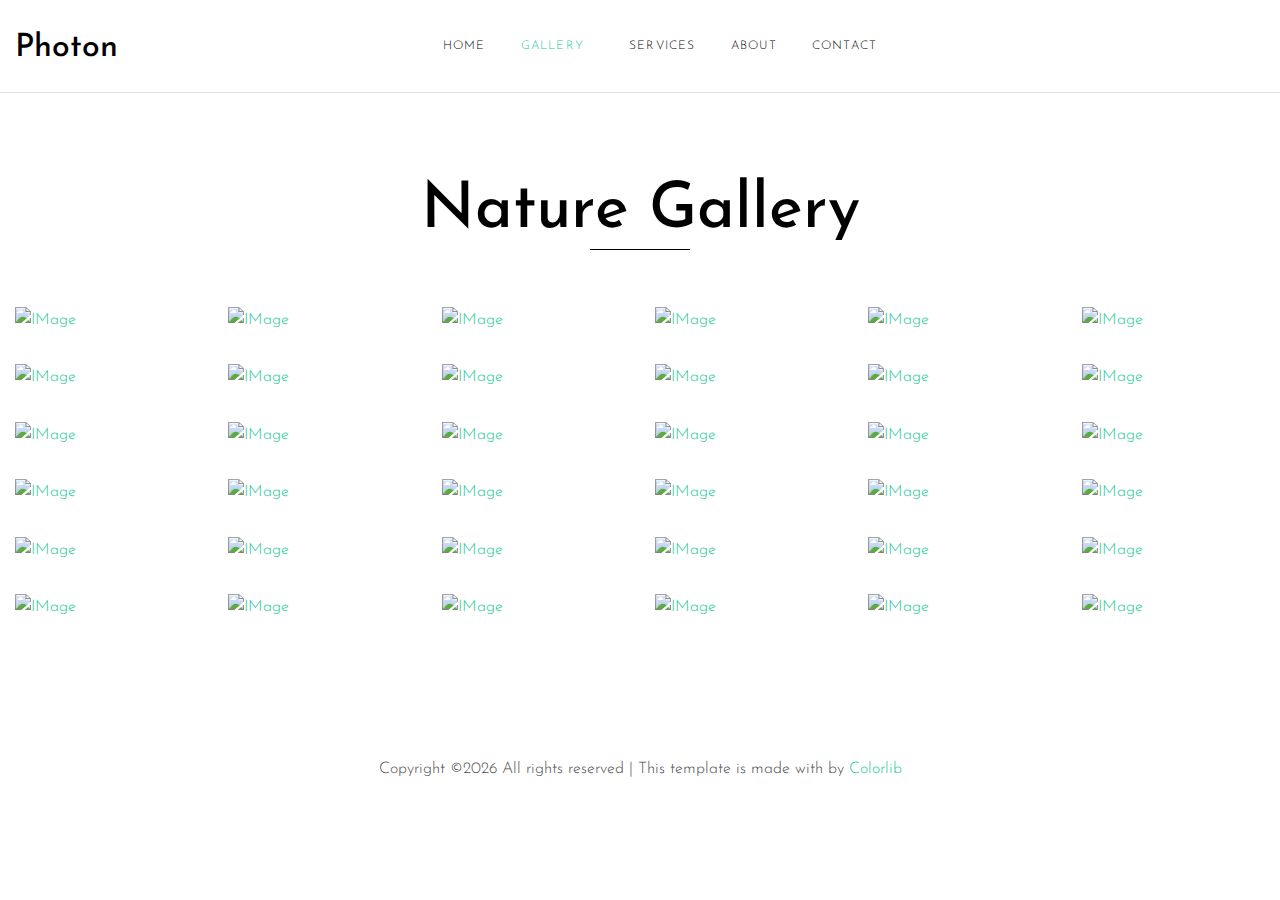
==== single.html @ 2c7b2db5 "primary commit. added readme, template files, content edits" ====
<!DOCTYPE html>
<html lang="en">
  <head>
    <title>Photon &mdash; Colorlib Website Template</title>
    <meta charset="utf-8">
    <meta name="viewport" content="width=device-width, initial-scale=1, shrink-to-fit=no">

    <link href="https://fonts.googleapis.com/css?family=Josefin+Sans:300i,400,700" rel="stylesheet">
    <link rel="stylesheet" href="fonts/icomoon/style.css">

    <link rel="stylesheet" href="css/bootstrap.min.css">
    <link rel="stylesheet" href="css/magnific-popup.css">
    <link rel="stylesheet" href="css/jquery-ui.css">
    <link rel="stylesheet" href="css/owl.carousel.min.css">
    <link rel="stylesheet" href="css/owl.theme.default.min.css">

    <link rel="stylesheet" href="css/lightgallery.min.css">    
    
    <link rel="stylesheet" href="css/bootstrap-datepicker.css">

    <link rel="stylesheet" href="fonts/flaticon/font/flaticon.css">
    
    <link rel="stylesheet" href="css/swiper.css">

    <link rel="stylesheet" href="css/aos.css">

    <link rel="stylesheet" href="css/style.css">
    
  </head>
  <body>
  
  <div class="site-wrap">

    <div class="site-mobile-menu">
      <div class="site-mobile-menu-header">
        <div class="site-mobile-menu-close mt-3">
          <span class="icon-close2 js-menu-toggle"></span>
        </div>
      </div>
      <div class="site-mobile-menu-body"></div>
    </div>
    



    <header class="site-navbar py-3 border-bottom" role="banner">

      <div class="container-fluid">
        <div class="row align-items-center">
          
          <div class="col-6 col-xl-2" data-aos="fade-down">
            <h1 class="mb-0"><a href="index.html" class="text-black h2 mb-0">Photon</a></h1>
          </div>
          <div class="col-10 col-md-8 d-none d-xl-block" data-aos="fade-down">
            <nav class="site-navigation position-relative text-right text-lg-center" role="navigation">

              <ul class="site-menu js-clone-nav mx-auto d-none d-lg-block">
                <li><a href="index.html">Home</a></li>
                <li class="has-children active">
                  <a href="single.html">Gallery</a>
                  <ul class="dropdown">
                    <li><a href="#">Nature</a></li>
                    <li><a href="#">Portrait</a></li>
                    <li><a href="#">People</a></li>
                    <li><a href="#">Architecture</a></li>
                    <li><a href="#">Animals</a></li>
                    <li><a href="#">Sports</a></li>
                    <li><a href="#">Travel</a></li>
                    <li class="has-children">
                      <a href="#">Sub Menu</a>
                      <ul class="dropdown">
                        <li><a href="#">Menu One</a></li>
                        <li><a href="#">Menu Two</a></li>
                        <li><a href="#">Menu Three</a></li>
                      </ul>
                    </li>
                  </ul>
                </li>
                <li><a href="services.html">Services</a></li>
                <li><a href="about.html">About</a></li>
                <li><a href="contact.html">Contact</a></li>
              </ul>
            </nav>
          </div>

          <div class="col-6 col-xl-2 text-right" data-aos="fade-down">
            <div class="d-none d-xl-inline-block">
              <ul class="site-menu js-clone-nav ml-auto list-unstyled d-flex text-right mb-0" data-class="social">
                <li>
                  <a href="#" class="pl-0 pr-3"><span class="icon-facebook"></span></a>
                </li>
                <li>
                  <a href="#" class="pl-3 pr-3"><span class="icon-twitter"></span></a>
                </li>
                <li>
                  <a href="#" class="pl-3 pr-3"><span class="icon-instagram"></span></a>
                </li>
                <li>
                  <a href="#" class="pl-3 pr-3"><span class="icon-youtube-play"></span></a>
                </li>
              </ul>
            </div>

            <div class="d-inline-block d-xl-none ml-md-0 mr-auto py-3" style="position: relative; top: 3px;"><a href="#" class="site-menu-toggle js-menu-toggle text-black"><span class="icon-menu h3"></span></a></div>

          </div>

        </div>
      </div>
      
    </header>



  <div class="site-section"  data-aos="fade">
    <div class="container-fluid">
      
      <div class="row justify-content-center">
        
        <div class="col-md-7">
          <div class="row mb-5">
            <div class="col-12 ">
              <h2 class="site-section-heading text-center">Nature Gallery</h2>
            </div>
          </div>
        </div>
    
      </div>
      <div class="row" id="lightgallery">
        <div class="col-sm-6 col-md-4 col-lg-3 col-xl-2 item" data-aos="fade" data-src="images/big-images/nature_big_1.jpg" data-sub-html="<h4>Fading Light</h4><p>Lorem ipsum dolor sit amet, consectetur adipisicing elit. Dolor doloremque hic excepturi fugit, sunt impedit fuga tempora, ad amet aliquid?</p>">
          <a href="#"><img src="images/nature_small_1.jpg" alt="IMage" class="img-fluid"></a>
        </div>
        <div class="col-sm-6 col-md-4 col-lg-3 col-xl-2 item" data-aos="fade" data-src="images/big-images/nature_big_2.jpg" data-sub-html="<h4>Fading Light</h4><p>Lorem ipsum dolor sit amet, consectetur adipisicing elit. Laboriosam omnis quaerat molestiae, praesentium. Ipsam, reiciendis. Aut molestiae animi earum laudantium.</p>">
          <a href="#"><img src="images/nature_small_2.jpg" alt="IMage" class="img-fluid"></a>
        </div>
        <div class="col-sm-6 col-md-4 col-lg-3 col-xl-2 item" data-aos="fade" data-src="images/big-images/nature_big_3.jpg" data-sub-html="<h4>Fading Light</h4><p>Lorem ipsum dolor sit amet, consectetur adipisicing elit. Quidem reiciendis, dolorum illo temporibus culpa eaque dolore rerum quod voluptate doloribus.</p>">
          <a href="#"><img src="images/nature_small_3.jpg" alt="IMage" class="img-fluid"></a>
        </div>
        <div class="col-sm-6 col-md-4 col-lg-3 col-xl-2 item" data-aos="fade" data-src="images/big-images/nature_big_4.jpg" data-sub-html="<h4>Fading Light</h4><p>Lorem ipsum dolor sit amet, consectetur adipisicing elit. Enim perferendis quae iusto omnis praesentium labore tempore eligendi quo corporis sapiente.</p>">
          <a href="#"><img src="images/nature_small_4.jpg" alt="IMage" class="img-fluid"></a>
        </div>
        <div class="col-sm-6 col-md-4 col-lg-3 col-xl-2 item" data-aos="fade" data-src="images/big-images/nature_big_5.jpg" data-sub-html="<h4>Fading Light</h4><p>Lorem ipsum dolor sit amet, consectetur adipisicing elit. Saepe, voluptatum voluptate tempore aliquam, dolorem distinctio. In quas maiores tenetur sequi.</p>">
          <a href="#"><img src="images/nature_small_5.jpg" alt="IMage" class="img-fluid"></a>
        </div>
        <div class="col-sm-6 col-md-4 col-lg-3 col-xl-2 item" data-aos="fade" data-src="images/big-images/nature_big_6.jpg" data-sub-html="<h4>Fading Light</h4><p>Lorem ipsum dolor sit amet, consectetur adipisicing elit. Rerum cum culpa blanditiis illum, voluptatum iusto quisquam mollitia debitis quaerat maiores?</p>">
          <a href="#"><img src="images/nature_small_6.jpg" alt="IMage" class="img-fluid"></a>
        </div>

        <div class="col-sm-6 col-md-4 col-lg-3 col-xl-2 item" data-aos="fade" data-src="images/big-images/nature_big_7.jpg" data-sub-html="<h4>Fading Light</h4><p>Lorem ipsum dolor sit amet, consectetur adipisicing elit. Asperiores similique impedit possimus, laboriosam enim at placeat nihil voluptatibus voluptate hic!</p>">
          <a href="#"><img src="images/nature_small_7.jpg" alt="IMage" class="img-fluid"></a>
        </div>
        <div class="col-sm-6 col-md-4 col-lg-3 col-xl-2 item" data-aos="fade" data-src="images/big-images/nature_big_8.jpg" data-sub-html="<h4>Fading Light</h4><p>Lorem ipsum dolor sit amet, consectetur adipisicing elit. Quam vitae sed cum mollitia itaque soluta laboriosam eaque sit ratione, aliquid.</p>">
          <a href="#"><img src="images/nature_small_8.jpg" alt="IMage" class="img-fluid"></a>
        </div>
        <div class="col-sm-6 col-md-4 col-lg-3 col-xl-2 item" data-aos="fade" data-src="images/big-images/nature_big_9.jpg" data-sub-html="<h4>Fading Light</h4><p>Lorem ipsum dolor sit amet, consectetur adipisicing elit. Quidem reiciendis debitis beatae facilis quos, enim quis nobis magnam architecto earum!</p>">
          <a href="#"><img src="images/nature_small_9.jpg" alt="IMage" class="img-fluid"></a>
        </div>

        <div class="col-sm-6 col-md-4 col-lg-3 col-xl-2 item" data-aos="fade" data-src="images/big-images/nature_big_9.jpg" data-sub-html="<h4>Fading Light</h4><p>Lorem ipsum dolor sit amet, consectetur adipisicing elit. Itaque officiis magnam, facilis nam eos perspiciatis eligendi pariatur numquam debitis quos!</p>">
          <a href="#"><img src="images/nature_small_9.jpg" alt="IMage" class="img-fluid"></a>
        </div>
        <div class="col-sm-6 col-md-4 col-lg-3 col-xl-2 item" data-aos="fade" data-src="images/big-images/nature_big_8.jpg" data-sub-html="<h4>Fading Light</h4><p>Lorem ipsum dolor sit amet, consectetur adipisicing elit. Facilis consequatur quam et, delectus, cum iste ipsa animi eligendi obcaecati nemo.</p>">
          <a href="#"><img src="images/nature_small_8.jpg" alt="IMage" class="img-fluid"></a>
        </div>
        <div class="col-sm-6 col-md-4 col-lg-3 col-xl-2 item" data-aos="fade" data-src="images/big-images/nature_big_7.jpg" data-sub-html="<h4>Fading Light</h4><p>Lorem ipsum dolor sit amet, consectetur adipisicing elit. Adipisci quia illo voluptatibus numquam inventore, ab asperiores molestiae distinctio atque nihil.</p>">
          <a href="#"><img src="images/nature_small_7.jpg" alt="IMage" class="img-fluid"></a>
        </div>
        <div class="col-sm-6 col-md-4 col-lg-3 col-xl-2 item" data-aos="fade" data-src="images/big-images/nature_big_6.jpg" data-sub-html="<h4>Fading Light</h4><p>Lorem ipsum dolor sit amet, consectetur adipisicing elit. Incidunt unde placeat obcaecati sapiente illum, fuga nostrum necessitatibus delectus maiores magnam.</p>">
          <a href="#"><img src="images/nature_small_6.jpg" alt="IMage" class="img-fluid"></a>
        </div>
        <div class="col-sm-6 col-md-4 col-lg-3 col-xl-2 item" data-aos="fade" data-src="images/big-images/nature_big_5.jpg" data-sub-html="<h4>Fading Light</h4><p>Lorem ipsum dolor sit amet, consectetur adipisicing elit. Voluptas dignissimos non consectetur. Facilis totam, explicabo nam iure! Veniam modi, molestiae.</p>">
          <a href="#"><img src="images/nature_small_5.jpg" alt="IMage" class="img-fluid"></a>
        </div>
        <div class="col-sm-6 col-md-4 col-lg-3 col-xl-2 item" data-aos="fade" data-src="images/big-images/nature_big_4.jpg" data-sub-html="<h4>Fading Light</h4><p>Lorem ipsum dolor sit amet, consectetur adipisicing elit. Alias minus voluptatibus inventore odio. Iure amet nesciunt a, officia quo ex.</p>">
          <a href="#"><img src="images/nature_small_4.jpg" alt="IMage" class="img-fluid"></a>
        </div>

        <div class="col-sm-6 col-md-4 col-lg-3 col-xl-2 item" data-aos="fade" data-src="images/big-images/nature_big_3.jpg" data-sub-html="<h4>Fading Light</h4><p>Lorem ipsum dolor sit amet, consectetur adipisicing elit. Praesentium illum consectetur dolorum consequuntur sint doloribus eveniet deleniti! Illo, quibusdam, earum.</p>">
          <a href="#"><img src="images/nature_small_3.jpg" alt="IMage" class="img-fluid"></a>
        </div>
        <div class="col-sm-6 col-md-4 col-lg-3 col-xl-2 item" data-aos="fade" data-src="images/big-images/nature_big_2.jpg" data-sub-html="<h4>Fading Light</h4><p>Lorem ipsum dolor sit amet, consectetur adipisicing elit. Architecto ad iure, inventore asperiores, cupiditate optio dignissimos labore quidem totam. Dignissimos.</p>">
          <a href="#"><img src="images/nature_small_2.jpg" alt="IMage" class="img-fluid"></a>
        </div>
        <div class="col-sm-6 col-md-4 col-lg-3 col-xl-2 item" data-aos="fade" data-src="images/big-images/nature_big_1.jpg" data-sub-html="<h4>Fading Light</h4><p>Lorem ipsum dolor sit amet, consectetur adipisicing elit. Nam temporibus totam similique provident delectus quos fugiat officia earum nisi voluptatibus?</p>">
          <a href="#"><img src="images/nature_small_1.jpg" alt="IMage" class="img-fluid"></a>
        </div>


        <div class="col-sm-6 col-md-4 col-lg-3 col-xl-2 item" data-aos="fade" data-src="images/big-images/nature_big_1.jpg" data-sub-html="<h4>Fading Light</h4><p>Lorem ipsum dolor sit amet, consectetur adipisicing elit. Saepe beatae qui aliquid nostrum unde ut officiis omnis delectus sequi deleniti!</p>">
          <a href="#"><img src="images/nature_small_1.jpg" alt="IMage" class="img-fluid"></a>
        </div>
        <div class="col-sm-6 col-md-4 col-lg-3 col-xl-2 item" data-aos="fade" data-src="images/big-images/nature_big_2.jpg" data-sub-html="<h4>Fading Light</h4><p>Lorem ipsum dolor sit amet, consectetur adipisicing elit. Modi iusto vero, soluta porro dicta quaerat tempore magni perferendis aspernatur cupiditate.</p>">
          <a href="#"><img src="images/nature_small_2.jpg" alt="IMage" class="img-fluid"></a>
        </div>
        <div class="col-sm-6 col-md-4 col-lg-3 col-xl-2 item" data-aos="fade" data-src="images/big-images/nature_big_3.jpg" data-sub-html="<h4>Fading Light</h4><p>Lorem ipsum dolor sit amet, consectetur adipisicing elit. Eaque, minus officiis modi ducimus reprehenderit at ea voluptatum consequuntur enim nulla.</p>">
          <a href="#"><img src="images/nature_small_3.jpg" alt="IMage" class="img-fluid"></a>
        </div>
        <div class="col-sm-6 col-md-4 col-lg-3 col-xl-2 item" data-aos="fade" data-src="images/big-images/nature_big_4.jpg" data-sub-html="<h4>Fading Light</h4><p>Lorem ipsum dolor sit amet, consectetur adipisicing elit. Corporis eligendi hic sed, quidem illum ipsa, cum tempora quo reiciendis accusantium.</p>">
          <a href="#"><img src="images/nature_small_4.jpg" alt="IMage" class="img-fluid"></a>
        </div>
        <div class="col-sm-6 col-md-4 col-lg-3 col-xl-2 item" data-aos="fade" data-src="images/big-images/nature_big_5.jpg" data-sub-html="<h4>Fading Light</h4><p>Lorem ipsum dolor sit amet, consectetur adipisicing elit. Ex blanditiis quaerat numquam repellendus pariatur commodi neque animi voluptatum illum dolore?</p>">
          <a href="#"><img src="images/nature_small_5.jpg" alt="IMage" class="img-fluid"></a>
        </div>
        <div class="col-sm-6 col-md-4 col-lg-3 col-xl-2 item" data-aos="fade" data-src="images/big-images/nature_big_6.jpg" data-sub-html="<h4>Fading Light</h4><p>Lorem ipsum dolor sit amet, consectetur adipisicing elit. Optio praesentium maiores, veritatis illum voluptas alias aut unde esse aliquam itaque.</p>">
          <a href="#"><img src="images/nature_small_6.jpg" alt="IMage" class="img-fluid"></a>
        </div>

        <div class="col-sm-6 col-md-4 col-lg-3 col-xl-2 item" data-aos="fade" data-src="images/big-images/nature_big_7.jpg" data-sub-html="<h4>Fading Light</h4><p>Lorem ipsum dolor sit amet, consectetur adipisicing elit. Incidunt fugit, non facilis dignissimos minima nostrum nesciunt adipisci, quibusdam cum reprehenderit.</p>">
          <a href="#"><img src="images/nature_small_7.jpg" alt="IMage" class="img-fluid"></a>
        </div>
        <div class="col-sm-6 col-md-4 col-lg-3 col-xl-2 item" data-aos="fade" data-src="images/big-images/nature_big_8.jpg" data-sub-html="<h4>Fading Light</h4><p>Lorem ipsum dolor sit amet, consectetur adipisicing elit. Dignissimos iure delectus obcaecati atque fugit enim quaerat suscipit tenetur in ratione?</p>">
          <a href="#"><img src="images/nature_small_8.jpg" alt="IMage" class="img-fluid"></a>
        </div>
        <div class="col-sm-6 col-md-4 col-lg-3 col-xl-2 item" data-aos="fade" data-src="images/big-images/nature_big_9.jpg" data-sub-html="<h4>Fading Light</h4><p>Lorem ipsum dolor sit amet, consectetur adipisicing elit. Culpa neque, eos quae eaque officia, repellendus dolore tempore cumque quibusdam? Maxime?</p>">
          <a href="#"><img src="images/nature_small_9.jpg" alt="IMage" class="img-fluid"></a>
        </div>

        <div class="col-sm-6 col-md-4 col-lg-3 col-xl-2 item" data-aos="fade" data-src="images/big-images/nature_big_9.jpg" data-sub-html="<h4>Fading Light</h4><p>Lorem ipsum dolor sit amet, consectetur adipisicing elit. Laboriosam, unde quis minus ex impedit necessitatibus nostrum, neque veniam repellat officiis!</p>">
          <a href="#"><img src="images/nature_small_9.jpg" alt="IMage" class="img-fluid"></a>
        </div>
        <div class="col-sm-6 col-md-4 col-lg-3 col-xl-2 item" data-aos="fade" data-src="images/big-images/nature_big_8.jpg" data-sub-html="<h4>Fading Light</h4><p>Lorem ipsum dolor sit amet, consectetur adipisicing elit. Vel eveniet sequi assumenda deserunt ab, tempora commodi autem debitis iusto sed.</p>">
          <a href="#"><img src="images/nature_small_8.jpg" alt="IMage" class="img-fluid"></a>
        </div>
        <div class="col-sm-6 col-md-4 col-lg-3 col-xl-2 item" data-aos="fade" data-src="images/big-images/nature_big_7.jpg" data-sub-html="<h4>Fading Light</h4><p>Lorem ipsum dolor sit amet, consectetur adipisicing elit. Tempore, quasi, pariatur. Minima provident repellat cum, impedit, nemo exercitationem distinctio consequuntur.</p>">
          <a href="#"><img src="images/nature_small_7.jpg" alt="IMage" class="img-fluid"></a>
        </div>
        <div class="col-sm-6 col-md-4 col-lg-3 col-xl-2 item" data-aos="fade" data-src="images/big-images/nature_big_6.jpg" data-sub-html="<h4>Fading Light</h4><p>Lorem ipsum dolor sit amet, consectetur adipisicing elit. Repellendus nostrum expedita consequatur rerum laboriosam tempore nisi autem animi eveniet perspiciatis.</p>">
          <a href="#"><img src="images/nature_small_6.jpg" alt="IMage" class="img-fluid"></a>
        </div>
        <div class="col-sm-6 col-md-4 col-lg-3 col-xl-2 item" data-aos="fade" data-src="images/big-images/nature_big_5.jpg" data-sub-html="<h4>Fading Light</h4><p>Lorem ipsum dolor sit amet, consectetur adipisicing elit. Eaque consectetur error deserunt facilis facere, consequatur at officia quae culpa voluptatibus!</p>">
          <a href="#"><img src="images/nature_small_5.jpg" alt="IMage" class="img-fluid"></a>
        </div>
        <div class="col-sm-6 col-md-4 col-lg-3 col-xl-2 item" data-aos="fade" data-src="images/big-images/nature_big_4.jpg" data-sub-html="<h4>Fading Light</h4><p>Lorem ipsum dolor sit amet, consectetur adipisicing elit. Corrupti minima porro, hic dolores. Ab, doloremque facilis numquam, ipsa repellendus voluptas.</p>">
          <a href="#"><img src="images/nature_small_4.jpg" alt="IMage" class="img-fluid"></a>
        </div>

        <div class="col-sm-6 col-md-4 col-lg-3 col-xl-2 item" data-aos="fade" data-src="images/big-images/nature_big_3.jpg" data-sub-html="<h4>Fading Light</h4><p>Lorem ipsum dolor sit amet, consectetur adipisicing elit. Distinctio, dolor alias. Dignissimos hic voluptatibus dolorum expedita recusandae, consequatur distinctio est.</p>">
          <a href="#"><img src="images/nature_small_3.jpg" alt="IMage" class="img-fluid"></a>
        </div>
        <div class="col-sm-6 col-md-4 col-lg-3 col-xl-2 item" data-aos="fade" data-src="images/big-images/nature_big_2.jpg" data-sub-html="<h4>Fading Light</h4><p>Lorem ipsum dolor sit amet, consectetur adipisicing elit. Rerum similique, dolore esse quaerat incidunt ullam sit neque laboriosam velit quas.</p>">
          <a href="#"><img src="images/nature_small_2.jpg" alt="IMage" class="img-fluid"></a>
        </div>
        <div class="col-sm-6 col-md-4 col-lg-3 col-xl-2 item" data-aos="fade" data-src="images/big-images/nature_big_1.jpg" data-sub-html="<h4>Fading Light</h4><p>Lorem ipsum dolor sit amet, consectetur adipisicing elit. Quidem tempora deleniti, consectetur quisquam labore vitae quod quae debitis hic ab!</p>">
          <a href="#"><img src="images/nature_small_1.jpg" alt="IMage" class="img-fluid"></a>
        </div>

      </div>
    </div>
  </div>

  <div class="footer py-4">
    <div class="container-fluid text-center">
      <p>
      <!-- Link back to Colorlib can't be removed. Template is licensed under CC BY 3.0. -->
      Copyright &copy;<script data-cfasync="false" src="/cdn-cgi/scripts/5c5dd728/cloudflare-static/email-decode.min.js"></script><script>document.write(new Date().getFullYear());</script> All rights reserved | This template is made with <i class="icon-heart-o" aria-hidden="true"></i> by <a href="https://colorlib.com" target="_blank" >Colorlib</a>
      <!-- Link back to Colorlib can't be removed. Template is licensed under CC BY 3.0. -->
      </p>
    </div>
  </div>

    

    
    
  </div>

  <script src="js/jquery-3.3.1.min.js"></script>
  <script src="js/jquery-migrate-3.0.1.min.js"></script>
  <script src="js/jquery-ui.js"></script>
  <script src="js/popper.min.js"></script>
  <script src="js/bootstrap.min.js"></script>
  <script src="js/owl.carousel.min.js"></script>
  <script src="js/jquery.stellar.min.js"></script>
  <script src="js/jquery.countdown.min.js"></script>
  <script src="js/jquery.magnific-popup.min.js"></script>
  <script src="js/bootstrap-datepicker.min.js"></script>
  <script src="js/swiper.min.js"></script>
  <script src="js/aos.js"></script>

  <script src="js/picturefill.min.js"></script>
  <script src="js/lightgallery-all.min.js"></script>
  <script src="js/jquery.mousewheel.min.js"></script>

  <script src="js/main.js"></script>
  
  <script>
    $(document).ready(function(){
      $('#lightgallery').lightGallery();
    });
  </script>
    
  </body>
</html>
---- css/lightgallery.min.css ----
.lg-sub-html,.lg-toolbar{background-color:rgba(0,0,0,.45)}@font-face{font-family:lg;src:url(../fonts/lg/lg.eot?n1z373);src:url(../fonts/lg/lg.eot?#iefixn1z373) format("embedded-opentype"),url(../fonts/lg/lg.woff?n1z373) format("woff"),url(../fonts/lg/lg.ttf?n1z373) format("truetype"),url(../fonts/lg/lg.svg?n1z373#lg) format("svg");font-weight:400;font-style:normal}.lg-icon{font-family:lg;speak:none;font-style:normal;font-weight:400;font-variant:normal;text-transform:none;line-height:1;-webkit-font-smoothing:antialiased;-moz-osx-font-smoothing:grayscale}.lg-actions .lg-next,.lg-actions .lg-prev{background-color:rgba(0,0,0,.45);border-radius:2px;color:#999;cursor:pointer;display:block;font-size:22px;margin-top:-10px;padding:8px 10px 9px;position:absolute;top:50%;z-index:1080;border:none;outline:0}.lg-actions .lg-next.disabled,.lg-actions .lg-prev.disabled{pointer-events:none;opacity:.5}.lg-actions .lg-next:hover,.lg-actions .lg-prev:hover{color:#FFF}.lg-actions .lg-next{right:20px}.lg-actions .lg-next:before{content:"\e095"}.lg-actions .lg-prev{left:20px}.lg-actions .lg-prev:after{content:"\e094"}@-webkit-keyframes lg-right-end{0%,100%{left:0}50%{left:-30px}}@-moz-keyframes lg-right-end{0%,100%{left:0}50%{left:-30px}}@-ms-keyframes lg-right-end{0%,100%{left:0}50%{left:-30px}}@keyframes lg-right-end{0%,100%{left:0}50%{left:-30px}}@-webkit-keyframes lg-left-end{0%,100%{left:0}50%{left:30px}}@-moz-keyframes lg-left-end{0%,100%{left:0}50%{left:30px}}@-ms-keyframes lg-left-end{0%,100%{left:0}50%{left:30px}}@keyframes lg-left-end{0%,100%{left:0}50%{left:30px}}.lg-outer.lg-right-end .lg-object{-webkit-animation:lg-right-end .3s;-o-animation:lg-right-end .3s;animation:lg-right-end .3s;position:relative}.lg-outer.lg-left-end .lg-object{-webkit-animation:lg-left-end .3s;-o-animation:lg-left-end .3s;animation:lg-left-end .3s;position:relative}.lg-toolbar{z-index:1082;left:0;position:absolute;top:0;width:100%}.lg-toolbar .lg-icon{color:#999;cursor:pointer;float:right;font-size:24px;height:47px;line-height:27px;padding:10px 0;text-align:center;width:50px;text-decoration:none!important;outline:0;-webkit-transition:color .2s linear;-o-transition:color .2s linear;transition:color .2s linear}.lg-toolbar .lg-icon:hover{color:#FFF}.lg-toolbar .lg-close:after{content:"\e070"}.lg-toolbar .lg-download:after{content:"\e0f2"}.lg-sub-html{bottom:0;color:#EEE;font-size:16px;left:0;padding:10px 40px;position:fixed;right:0;text-align:center;z-index:1080}.lg-sub-html h4{margin:0;font-size:13px;font-weight:700}.lg-sub-html p{font-size:12px;margin:5px 0 0}#lg-counter{color:#999;display:inline-block;font-size:16px;padding-left:20px;padding-top:12px;vertical-align:middle}.lg-next,.lg-prev,.lg-toolbar{opacity:1;-webkit-transition:-webkit-transform .35s cubic-bezier(0,0,.25,1) 0s,opacity .35s cubic-bezier(0,0,.25,1) 0s,color .2s linear;-moz-transition:-moz-transform .35s cubic-bezier(0,0,.25,1) 0s,opacity .35s cubic-bezier(0,0,.25,1) 0s,color .2s linear;-o-transition:-o-transform .35s cubic-bezier(0,0,.25,1) 0s,opacity .35s cubic-bezier(0,0,.25,1) 0s,color .2s linear;transition:transform .35s cubic-bezier(0,0,.25,1) 0s,opacity .35s cubic-bezier(0,0,.25,1) 0s,color .2s linear}.lg-hide-items .lg-prev{opacity:0;-webkit-transform:translate3d(-10px,0,0);transform:translate3d(-10px,0,0)}.lg-hide-items .lg-next{opacity:0;-webkit-transform:translate3d(10px,0,0);transform:translate3d(10px,0,0)}.lg-hide-items .lg-toolbar{opacity:0;-webkit-transform:translate3d(0,-10px,0);transform:translate3d(0,-10px,0)}body:not(.lg-from-hash) .lg-outer.lg-start-zoom .lg-object{-webkit-transform:scale3d(.5,.5,.5);transform:scale3d(.5,.5,.5);opacity:0;-webkit-transition:-webkit-transform 250ms cubic-bezier(0,0,.25,1) 0s,opacity 250ms cubic-bezier(0,0,.25,1)!important;-moz-transition:-moz-transform 250ms cubic-bezier(0,0,.25,1) 0s,opacity 250ms cubic-bezier(0,0,.25,1)!important;-o-transition:-o-transform 250ms cubic-bezier(0,0,.25,1) 0s,opacity 250ms cubic-bezier(0,0,.25,1)!important;transition:transform 250ms cubic-bezier(0,0,.25,1) 0s,opacity 250ms cubic-bezier(0,0,.25,1)!important;-webkit-transform-origin:50% 50%;-moz-transform-origin:50% 50%;-ms-transform-origin:50% 50%;transform-origin:50% 50%}body:not(.lg-from-hash) .lg-outer.lg-start-zoom .lg-item.lg-complete .lg-object{-webkit-transform:scale3d(1,1,1);transform:scale3d(1,1,1);opacity:1}.lg-outer .lg-thumb-outer{background-color:#0D0A0A;bottom:0;position:absolute;width:100%;z-index:1080;max-height:350px;-webkit-transform:translate3d(0,100%,0);transform:translate3d(0,100%,0);-webkit-transition:-webkit-transform .25s cubic-bezier(0,0,.25,1) 0s;-moz-transition:-moz-transform .25s cubic-bezier(0,0,.25,1) 0s;-o-transition:-o-transform .25s cubic-bezier(0,0,.25,1) 0s;transition:transform .25s cubic-bezier(0,0,.25,1) 0s}.lg-outer .lg-thumb-outer.lg-grab .lg-thumb-item{cursor:-webkit-grab;cursor:-moz-grab;cursor:-o-grab;cursor:-ms-grab;cursor:grab}.lg-outer .lg-thumb-outer.lg-grabbing .lg-thumb-item{cursor:move;cursor:-webkit-grabbing;cursor:-moz-grabbing;cursor:-o-grabbing;cursor:-ms-grabbing;cursor:grabbing}.lg-outer .lg-thumb-outer.lg-dragging .lg-thumb{-webkit-transition-duration:0s!important;transition-duration:0s!important}.lg-outer.lg-thumb-open .lg-thumb-outer{-webkit-transform:translate3d(0,0,0);transform:translate3d(0,0,0)}.lg-outer .lg-thumb{padding:10px 0;height:100%;margin-bottom:-5px}.lg-outer .lg-thumb-item{cursor:pointer;float:left;overflow:hidden;height:100%;border:2px solid #FFF;border-radius:4px;margin-bottom:5px}@media (min-width:1025px){.lg-outer .lg-thumb-item{-webkit-transition:border-color .25s ease;-o-transition:border-color .25s ease;transition:border-color .25s ease}}.lg-outer .lg-thumb-item.active,.lg-outer .lg-thumb-item:hover{border-color:#a90707}.lg-outer .lg-thumb-item img{width:100%;height:100%;object-fit:cover}.lg-outer.lg-has-thumb .lg-item{padding-bottom:120px}.lg-outer.lg-can-toggle .lg-item{padding-bottom:0}.lg-outer.lg-pull-caption-up .lg-sub-html{-webkit-transition:bottom .25s ease;-o-transition:bottom .25s ease;transition:bottom .25s ease}.lg-outer.lg-pull-caption-up.lg-thumb-open .lg-sub-html{bottom:100px}.lg-outer .lg-toogle-thumb{background-color:#0D0A0A;border-radius:2px 2px 0 0;color:#999;cursor:pointer;font-size:24px;height:39px;line-height:27px;padding:5px 0;position:absolute;right:20px;text-align:center;top:-39px;width:50px}.lg-outer .lg-toogle-thumb:hover,.lg-outer.lg-dropdown-active #lg-share{color:#FFF}.lg-outer .lg-toogle-thumb:after{content:"\e1ff"}.lg-outer .lg-video-cont{display:inline-block;vertical-align:middle;max-width:1140px;max-height:100%;width:100%;padding:0 5px}.lg-outer .lg-video{width:100%;height:0;padding-bottom:56.25%;overflow:hidden;position:relative}.lg-outer .lg-video .lg-object{display:inline-block;position:absolute;top:0;left:0;width:100%!important;height:100%!important}.lg-outer .lg-video .lg-video-play{width:84px;height:59px;position:absolute;left:50%;top:50%;margin-left:-42px;margin-top:-30px;z-index:1080;cursor:pointer}.lg-outer .lg-has-iframe .lg-video{-webkit-overflow-scrolling:touch;overflow:auto}.lg-outer .lg-has-vimeo .lg-video-play{background:url(../img/vimeo-play.png) no-repeat}.lg-outer .lg-has-vimeo:hover .lg-video-play{background:url(../img/vimeo-play.png) 0 -58px no-repeat}.lg-outer .lg-has-html5 .lg-video-play{background:url(../img/video-play.png) no-repeat;height:64px;margin-left:-32px;margin-top:-32px;width:64px;opacity:.8}.lg-outer .lg-has-html5:hover .lg-video-play{opacity:1}.lg-outer .lg-has-youtube .lg-video-play{background:url(../img/youtube-play.png) no-repeat}.lg-outer .lg-has-youtube:hover .lg-video-play{background:url(../img/youtube-play.png) 0 -60px no-repeat}.lg-outer .lg-video-object{width:100%!important;height:100%!important;position:absolute;top:0;left:0}.lg-outer .lg-has-video .lg-video-object{visibility:hidden}.lg-outer .lg-has-video.lg-video-playing .lg-object,.lg-outer .lg-has-video.lg-video-playing .lg-video-play{display:none}.lg-outer .lg-has-video.lg-video-playing .lg-video-object{visibility:visible}.lg-progress-bar{background-color:#333;height:5px;left:0;position:absolute;top:0;width:100%;z-index:1083;opacity:0;-webkit-transition:opacity 80ms ease 0s;-moz-transition:opacity 80ms ease 0s;-o-transition:opacity 80ms ease 0s;transition:opacity 80ms ease 0s}.lg-progress-bar .lg-progress{background-color:#a90707;height:5px;width:0}.lg-progress-bar.lg-start .lg-progress{width:100%}.lg-show-autoplay .lg-progress-bar{opacity:1}.lg-autoplay-button:after{content:"\e01d"}.lg-show-autoplay .lg-autoplay-button:after{content:"\e01a"}.lg-outer.lg-css3.lg-zoom-dragging .lg-item.lg-complete.lg-zoomable .lg-image,.lg-outer.lg-css3.lg-zoom-dragging .lg-item.lg-complete.lg-zoomable .lg-img-wrap{-webkit-transition-duration:0s;transition-duration:0s}.lg-outer.lg-use-transition-for-zoom .lg-item.lg-complete.lg-zoomable .lg-img-wrap{-webkit-transition:-webkit-transform .3s cubic-bezier(0,0,.25,1) 0s;-moz-transition:-moz-transform .3s cubic-bezier(0,0,.25,1) 0s;-o-transition:-o-transform .3s cubic-bezier(0,0,.25,1) 0s;transition:transform .3s cubic-bezier(0,0,.25,1) 0s}.lg-outer.lg-use-left-for-zoom .lg-item.lg-complete.lg-zoomable .lg-img-wrap{-webkit-transition:left .3s cubic-bezier(0,0,.25,1) 0s,top .3s cubic-bezier(0,0,.25,1) 0s;-moz-transition:left .3s cubic-bezier(0,0,.25,1) 0s,top .3s cubic-bezier(0,0,.25,1) 0s;-o-transition:left .3s cubic-bezier(0,0,.25,1) 0s,top .3s cubic-bezier(0,0,.25,1) 0s;transition:left .3s cubic-bezier(0,0,.25,1) 0s,top .3s cubic-bezier(0,0,.25,1) 0s}.lg-outer .lg-item.lg-complete.lg-zoomable .lg-img-wrap{-webkit-transform:translate3d(0,0,0);transform:translate3d(0,0,0);-webkit-backface-visibility:hidden;-moz-backface-visibility:hidden;backface-visibility:hidden}.lg-outer .lg-item.lg-complete.lg-zoomable .lg-image{-webkit-transform:scale3d(1,1,1);transform:scale3d(1,1,1);-webkit-transition:-webkit-transform .3s cubic-bezier(0,0,.25,1) 0s,opacity .15s!important;-moz-transition:-moz-transform .3s cubic-bezier(0,0,.25,1) 0s,opacity .15s!important;-o-transition:-o-transform .3s cubic-bezier(0,0,.25,1) 0s,opacity .15s!important;transition:transform .3s cubic-bezier(0,0,.25,1) 0s,opacity .15s!important;-webkit-transform-origin:0 0;-moz-transform-origin:0 0;-ms-transform-origin:0 0;transform-origin:0 0;-webkit-backface-visibility:hidden;-moz-backface-visibility:hidden;backface-visibility:hidden}#lg-zoom-in:after{content:"\e311"}#lg-actual-size{font-size:20px}#lg-actual-size:after{content:"\e033"}#lg-zoom-out{opacity:.5;pointer-events:none}#lg-zoom-out:after{content:"\e312"}.lg-zoomed #lg-zoom-out{opacity:1;pointer-events:auto}.lg-outer .lg-pager-outer{bottom:60px;left:0;position:absolute;right:0;text-align:center;z-index:1080;height:10px}.lg-outer .lg-pager-outer.lg-pager-hover .lg-pager-cont{overflow:visible}.lg-outer .lg-pager-cont{cursor:pointer;display:inline-block;overflow:hidden;position:relative;vertical-align:top;margin:0 5px}.lg-outer .lg-pager-cont:hover .lg-pager-thumb-cont{opacity:1;-webkit-transform:translate3d(0,0,0);transform:translate3d(0,0,0)}.lg-outer .lg-pager-cont.lg-pager-active .lg-pager{box-shadow:0 0 0 2px #fff inset}.lg-outer .lg-pager-thumb-cont{background-color:#fff;color:#FFF;bottom:100%;height:83px;left:0;margin-bottom:20px;margin-left:-60px;opacity:0;padding:5px;position:absolute;width:120px;border-radius:3px;-webkit-transition:opacity .15s ease 0s,-webkit-transform .15s ease 0s;-moz-transition:opacity .15s ease 0s,-moz-transform .15s ease 0s;-o-transition:opacity .15s ease 0s,-o-transform .15s ease 0s;transition:opacity .15s ease 0s,transform .15s ease 0s;-webkit-transform:translate3d(0,5px,0);transform:translate3d(0,5px,0)}.lg-outer .lg-pager-thumb-cont img{width:100%;height:100%}.lg-outer .lg-pager{background-color:rgba(255,255,255,.5);border-radius:50%;box-shadow:0 0 0 8px rgba(255,255,255,.7) inset;display:block;height:12px;-webkit-transition:box-shadow .3s ease 0s;-o-transition:box-shadow .3s ease 0s;transition:box-shadow .3s ease 0s;width:12px}.lg-outer .lg-pager:focus,.lg-outer .lg-pager:hover{box-shadow:0 0 0 8px #fff inset}.lg-outer .lg-caret{border-left:10px solid transparent;border-right:10px solid transparent;border-top:10px dashed;bottom:-10px;display:inline-block;height:0;left:50%;margin-left:-5px;position:absolute;vertical-align:middle;width:0}.lg-fullscreen:after{content:"\e20c"}.lg-fullscreen-on .lg-fullscreen:after{content:"\e20d"}.lg-outer #lg-dropdown-overlay{background-color:rgba(0,0,0,.25);bottom:0;cursor:default;left:0;position:fixed;right:0;top:0;z-index:1081;opacity:0;visibility:hidden;-webkit-transition:visibility 0s linear .18s,opacity .18s linear 0s;-o-transition:visibility 0s linear .18s,opacity .18s linear 0s;transition:visibility 0s linear .18s,opacity .18s linear 0s}.lg-outer.lg-dropdown-active #lg-dropdown-overlay,.lg-outer.lg-dropdown-active .lg-dropdown{-webkit-transition-delay:0s;transition-delay:0s;-moz-transform:translate3d(0,0,0);-o-transform:translate3d(0,0,0);-ms-transform:translate3d(0,0,0);-webkit-transform:translate3d(0,0,0);transform:translate3d(0,0,0);opacity:1;visibility:visible}.lg-outer .lg-dropdown{background-color:#fff;border-radius:2px;font-size:14px;list-style-type:none;margin:0;padding:10px 0;position:absolute;right:0;text-align:left;top:50px;opacity:0;visibility:hidden;-moz-transform:translate3d(0,5px,0);-o-transform:translate3d(0,5px,0);-ms-transform:translate3d(0,5px,0);-webkit-transform:translate3d(0,5px,0);transform:translate3d(0,5px,0);-webkit-transition:-webkit-transform .18s linear 0s,visibility 0s linear .5s,opacity .18s linear 0s;-moz-transition:-moz-transform .18s linear 0s,visibility 0s linear .5s,opacity .18s linear 0s;-o-transition:-o-transform .18s linear 0s,visibility 0s linear .5s,opacity .18s linear 0s;transition:transform .18s linear 0s,visibility 0s linear .5s,opacity .18s linear 0s}.lg-outer .lg-dropdown:after{content:"";display:block;height:0;width:0;position:absolute;border:8px solid transparent;border-bottom-color:#FFF;right:16px;top:-16px}.lg-outer .lg-dropdown>li:last-child{margin-bottom:0}.lg-outer .lg-dropdown>li:hover .lg-icon,.lg-outer .lg-dropdown>li:hover a{color:#333}.lg-outer .lg-dropdown a{color:#333;display:block;white-space:pre;padding:4px 12px;font-family:"Open Sans","Helvetica Neue",Helvetica,Arial,sans-serif;font-size:12px}.lg-outer .lg-dropdown a:hover{background-color:rgba(0,0,0,.07)}.lg-outer .lg-dropdown .lg-dropdown-text{display:inline-block;line-height:1;margin-top:-3px;vertical-align:middle}.lg-outer .lg-dropdown .lg-icon{color:#333;display:inline-block;float:none;font-size:20px;height:auto;line-height:1;margin-right:8px;padding:0;vertical-align:middle;width:auto}.lg-outer,.lg-outer .lg,.lg-outer .lg-inner{width:100%;height:100%}.lg-outer #lg-share{position:relative}.lg-outer #lg-share:after{content:"\e80d"}.lg-outer #lg-share-facebook .lg-icon{color:#3b5998}.lg-outer #lg-share-facebook .lg-icon:after{content:"\e901"}.lg-outer #lg-share-twitter .lg-icon{color:#00aced}.lg-outer #lg-share-twitter .lg-icon:after{content:"\e904"}.lg-outer #lg-share-googleplus .lg-icon{color:#dd4b39}.lg-outer #lg-share-googleplus .lg-icon:after{content:"\e902"}.lg-outer #lg-share-pinterest .lg-icon{color:#cb2027}.lg-outer #lg-share-pinterest .lg-icon:after{content:"\e903"}.lg-group:after{content:"";display:table;clear:both}.lg-outer{position:fixed;top:0;left:0;z-index:1050;text-align:left;opacity:0;-webkit-transition:opacity .15s ease 0s;-o-transition:opacity .15s ease 0s;transition:opacity .15s ease 0s}.lg-outer *{-webkit-box-sizing:border-box;-moz-box-sizing:border-box;box-sizing:border-box}.lg-outer.lg-visible{opacity:1}.lg-outer.lg-css3 .lg-item.lg-current,.lg-outer.lg-css3 .lg-item.lg-next-slide,.lg-outer.lg-css3 .lg-item.lg-prev-slide{-webkit-transition-duration:inherit!important;transition-duration:inherit!important;-webkit-transition-timing-function:inherit!important;transition-timing-function:inherit!important}.lg-outer.lg-css3.lg-dragging .lg-item.lg-current,.lg-outer.lg-css3.lg-dragging .lg-item.lg-next-slide,.lg-outer.lg-css3.lg-dragging .lg-item.lg-prev-slide{-webkit-transition-duration:0s!important;transition-duration:0s!important;opacity:1}.lg-outer.lg-grab img.lg-object{cursor:-webkit-grab;cursor:-moz-grab;cursor:-o-grab;cursor:-ms-grab;cursor:grab}.lg-outer.lg-grabbing img.lg-object{cursor:move;cursor:-webkit-grabbing;cursor:-moz-grabbing;cursor:-o-grabbing;cursor:-ms-grabbing;cursor:grabbing}.lg-outer .lg{position:relative;overflow:hidden;margin-left:auto;margin-right:auto;max-width:100%;max-height:100%}.lg-outer .lg-inner{position:absolute;left:0;top:0;white-space:nowrap}.lg-outer .lg-item{background:url(../img/loading.gif) center center no-repeat;display:none!important}.lg-outer.lg-css .lg-current,.lg-outer.lg-css3 .lg-current,.lg-outer.lg-css3 .lg-next-slide,.lg-outer.lg-css3 .lg-prev-slide{display:inline-block!important}.lg-outer .lg-img-wrap,.lg-outer .lg-item{display:inline-block;text-align:center;position:absolute;width:100%;height:100%}.lg-outer .lg-img-wrap:before,.lg-outer .lg-item:before{content:"";display:inline-block;height:50%;width:1px;margin-right:-1px}.lg-outer .lg-img-wrap{position:absolute;padding:0 5px;left:0;right:0;top:0;bottom:0}.lg-outer .lg-item.lg-complete{background-image:none}.lg-outer .lg-item.lg-current{z-index:1060}.lg-outer .lg-image{display:inline-block;vertical-align:middle;max-width:100%;max-height:100%;width:auto!important;height:auto!important}.lg-outer.lg-show-after-load .lg-item .lg-object,.lg-outer.lg-show-after-load .lg-item .lg-video-play{opacity:0;-webkit-transition:opacity .15s ease 0s;-o-transition:opacity .15s ease 0s;transition:opacity .15s ease 0s}.lg-outer.lg-show-after-load .lg-item.lg-complete .lg-object,.lg-outer.lg-show-after-load .lg-item.lg-complete .lg-video-play{opacity:1}.lg-outer .lg-empty-html,.lg-outer.lg-hide-download #lg-download{display:none}.lg-backdrop{position:fixed;top:0;left:0;right:0;bottom:0;z-index:1040;background-color:#000;opacity:0;-webkit-transition:opacity .15s ease 0s;-o-transition:opacity .15s ease 0s;transition:opacity .15s ease 0s}.lg-backdrop.in{opacity:1}.lg-css3.lg-no-trans .lg-current,.lg-css3.lg-no-trans .lg-next-slide,.lg-css3.lg-no-trans .lg-prev-slide{-webkit-transition:none 0s ease 0s!important;-moz-transition:none 0s ease 0s!important;-o-transition:none 0s ease 0s!important;transition:none 0s ease 0s!important}.lg-css3.lg-use-css3 .lg-item,.lg-css3.lg-use-left .lg-item{-webkit-backface-visibility:hidden;-moz-backface-visibility:hidden;backface-visibility:hidden}.lg-css3.lg-fade .lg-item{opacity:0}.lg-css3.lg-fade .lg-item.lg-current{opacity:1}.lg-css3.lg-fade .lg-item.lg-current,.lg-css3.lg-fade .lg-item.lg-next-slide,.lg-css3.lg-fade .lg-item.lg-prev-slide{-webkit-transition:opacity .1s ease 0s;-moz-transition:opacity .1s ease 0s;-o-transition:opacity .1s ease 0s;transition:opacity .1s ease 0s}.lg-css3.lg-slide.lg-use-css3 .lg-item{opacity:0}.lg-css3.lg-slide.lg-use-css3 .lg-item.lg-prev-slide{-webkit-transform:translate3d(-100%,0,0);transform:translate3d(-100%,0,0)}.lg-css3.lg-slide.lg-use-css3 .lg-item.lg-next-slide{-webkit-transform:translate3d(100%,0,0);transform:translate3d(100%,0,0)}.lg-css3.lg-slide.lg-use-css3 .lg-item.lg-current{-webkit-transform:translate3d(0,0,0);transform:translate3d(0,0,0);opacity:1}.lg-css3.lg-slide.lg-use-css3 .lg-item.lg-current,.lg-css3.lg-slide.lg-use-css3 .lg-item.lg-next-slide,.lg-css3.lg-slide.lg-use-css3 .lg-item.lg-prev-slide{-webkit-transition:-webkit-transform 1s cubic-bezier(0,0,.25,1) 0s,opacity .1s ease 0s;-moz-transition:-moz-transform 1s cubic-bezier(0,0,.25,1) 0s,opacity .1s ease 0s;-o-transition:-o-transform 1s cubic-bezier(0,0,.25,1) 0s,opacity .1s ease 0s;transition:transform 1s cubic-bezier(0,0,.25,1) 0s,opacity .1s ease 0s}.lg-css3.lg-slide.lg-use-left .lg-item{opacity:0;position:absolute;left:0}.lg-css3.lg-slide.lg-use-left .lg-item.lg-prev-slide{left:-100%}.lg-css3.lg-slide.lg-use-left .lg-item.lg-next-slide{left:100%}.lg-css3.lg-slide.lg-use-left .lg-item.lg-current{left:0;opacity:1}.lg-css3.lg-slide.lg-use-left .lg-item.lg-current,.lg-css3.lg-slide.lg-use-left .lg-item.lg-next-slide,.lg-css3.lg-slide.lg-use-left .lg-item.lg-prev-slide{-webkit-transition:left 1s cubic-bezier(0,0,.25,1) 0s,opacity .1s ease 0s;-moz-transition:left 1s cubic-bezier(0,0,.25,1) 0s,opacity .1s ease 0s;-o-transition:left 1s cubic-bezier(0,0,.25,1) 0s,opacity .1s ease 0s;transition:left 1s cubic-bezier(0,0,.25,1) 0s,opacity .1s ease 0s}
---- css/style.css ----
/* Base */
body {
  line-height: 1.7;
  color: #4d4d4d;
  font-weight: 300;
  font-size: 1rem; }

::-moz-selection {
  background: #000;
  color: #fff; }

::selection {
  background: #000;
  color: #fff; }

a {
  -webkit-transition: .3s all ease;
  -o-transition: .3s all ease;
  transition: .3s all ease; }
  a:hover {
    text-decoration: none; }

.text-black {
  color: #000 !important; }

.bg-black {
  background: #000 !important; }

.site-wrap:before {
  -webkit-transition: .3s all ease-in-out;
  -o-transition: .3s all ease-in-out;
  transition: .3s all ease-in-out;
  background: rgba(0, 0, 0, 0.6);
  content: "";
  position: absolute;
  z-index: 2000;
  top: 0;
  left: 0;
  right: 0;
  bottom: 0;
  opacity: 0;
  visibility: hidden; }

.offcanvas-menu .site-wrap {
  position: absolute;
  height: 100%;
  width: 100%;
  z-index: 2;
  overflow: hidden; }
  .offcanvas-menu .site-wrap:before {
    opacity: 1;
    visibility: visible; }

.btn {
  border-radius: 0; }
  .btn:hover, .btn:active, .btn:focus {
    outline: none;
    -webkit-box-shadow: none;
    box-shadow: none; }
  .btn.btn-black {
    color: #fff;
    background-color: #000; }
    .btn.btn-black:hover {
      color: #000;
      background-color: #fff; }

.line-height-1 {
  line-height: 1 !important; }

.bg-black {
  background: #000; }

.form-control {
  height: 43px;
  border-radius: 0; }
  .form-control:active, .form-control:focus {
    border-color: #20c997; }
  .form-control:hover, .form-control:active, .form-control:focus {
    -webkit-box-shadow: none !important;
    box-shadow: none !important; }

.site-section {
  padding: 2.5em 0; }
  @media (min-width: 768px) {
    .site-section {
      padding: 5em 0; } }
  .site-section.site-section-sm {
    padding: 4em 0; }

.site-section-heading {
  color: #000;
  position: relative;
  font-size: 2.5rem; }
  @media (min-width: 768px) {
    .site-section-heading {
      font-size: 4rem; } }
  .site-section-heading:after {
    content: "";
    left: 0%;
    bottom: 0;
    position: absolute;
    width: 100px;
    height: 1px;
    background: #000; }
  .site-section-heading.text-center:after {
    content: "";
    -webkit-transform: translateX(-50%);
    -ms-transform: translateX(-50%);
    transform: translateX(-50%);
    content: "";
    left: 50%;
    bottom: 0;
    position: absolute;
    width: 100px;
    height: 1px;
    background: #000; }

.border-top {
  border-top: 1px solid #edf0f5 !important; }

.site-footer {
  padding: 4em 0;
  background: #333333; }
  @media (min-width: 768px) {
    .site-footer {
      padding: 8em 0; } }
  .site-footer p {
    color: #737373; }
  .site-footer h2, .site-footer h3, .site-footer h4, .site-footer h5 {
    color: #fff; }
  .site-footer a {
    color: #999999; }
    .site-footer a:hover {
      color: white; }
  .site-footer ul li {
    margin-bottom: 10px; }
  .site-footer .footer-heading {
    font-size: 20px;
    color: #fff; }

.bg-text-line {
  display: inline;
  background: #000;
  -webkit-box-shadow: 20px 0 0 #000, -20px 0 0 #000;
  box-shadow: 20px 0 0 #000, -20px 0 0 #000; }

.text-white-opacity-05 {
  color: rgba(255, 255, 255, 0.5); }

.text-black-opacity-05 {
  color: rgba(0, 0, 0, 0.5); }

.hover-bg-enlarge {
  overflow: hidden;
  position: relative; }
  @media (max-width: 991.98px) {
    .hover-bg-enlarge {
      height: auto !important; } }
  .hover-bg-enlarge > div {
    -webkit-transform: scale(1);
    -ms-transform: scale(1);
    transform: scale(1);
    -webkit-transition: .8s all ease-in-out;
    -o-transition: .8s all ease-in-out;
    transition: .8s all ease-in-out; }
  .hover-bg-enlarge:hover > div, .hover-bg-enlarge:focus > div, .hover-bg-enlarge:active > div {
    -webkit-transform: scale(1.2);
    -ms-transform: scale(1.2);
    transform: scale(1.2); }
  @media (max-width: 991.98px) {
    .hover-bg-enlarge .bg-image-md-height {
      height: 300px !important; } }

.bg-image {
  background-size: cover;
  background-position: center center;
  background-repeat: no-repeat; }

@media (max-width: 991.98px) {
  .img-md-fluid {
    max-width: 100%; } }

@media (max-width: 991.98px) {
  .display-1, .display-3 {
    font-size: 3rem; } }

.play-single-big {
  width: 90px;
  height: 90px;
  display: inline-block;
  border: 2px solid #fff;
  color: #fff !important;
  border-radius: 50%;
  position: relative;
  -webkit-transition: .3s all ease-in-out;
  -o-transition: .3s all ease-in-out;
  transition: .3s all ease-in-out; }
  .play-single-big > span {
    font-size: 50px;
    position: absolute;
    top: 50%;
    left: 50%;
    -webkit-transform: translate(-40%, -50%);
    -ms-transform: translate(-40%, -50%);
    transform: translate(-40%, -50%); }
  .play-single-big:hover {
    width: 120px;
    height: 120px; }

.overlap-to-top {
  margin-top: -150px; }

/* Navbar */
.site-navbar {
  margin-bottom: 0px;
  z-index: 9;
  position: relative; }
  .site-navbar.transparent {
    background: transparent; }
  .site-navbar.absolute {
    position: absolute;
    top: 0;
    left: 0;
    width: 100%; }
  .site-navbar .site-logo {
    position: absolute;
    left: 0;
    top: 0;
    margin-top: -20px; }
  .site-navbar .site-navigation.border-bottom {
    border-bottom: 1px solid #f3f3f4 !important; }
  .site-navbar .site-navigation .site-menu {
    margin-bottom: 0; }
    .site-navbar .site-navigation .site-menu .active > a {
      color: #20c997; }
    .site-navbar .site-navigation .site-menu a {
      text-decoration: none !important;
      font-size: 15px;
      display: inline-block; }
    .site-navbar .site-navigation .site-menu > li {
      display: inline-block;
      padding: 10px 5px; }
      .site-navbar .site-navigation .site-menu > li > a {
        padding: 10px 10px;
        text-transform: uppercase;
        letter-spacing: .1em;
        color: #000;
        font-size: 12px;
        text-decoration: none !important; }
        .site-navbar .site-navigation .site-menu > li > a:hover {
          color: #20c997; }
    .site-navbar .site-navigation .site-menu .has-children {
      position: relative; }
      .site-navbar .site-navigation .site-menu .has-children > a {
        position: relative;
        padding-right: 20px; }
        .site-navbar .site-navigation .site-menu .has-children > a:before {
          position: absolute;
          content: "\e313";
          font-size: 16px;
          top: 50%;
          right: 0;
          -webkit-transform: translateY(-50%);
          -ms-transform: translateY(-50%);
          transform: translateY(-50%);
          font-family: 'icomoon'; }
      .site-navbar .site-navigation .site-menu .has-children .dropdown {
        visibility: hidden;
        opacity: 0;
        top: 100%;
        position: absolute;
        text-align: left;
        border-top: 2px solid #20c997;
        -webkit-box-shadow: 0 2px 10px -2px rgba(0, 0, 0, 0.1);
        box-shadow: 0 2px 10px -2px rgba(0, 0, 0, 0.1);
        border-left: 1px solid #edf0f5;
        border-right: 1px solid #edf0f5;
        border-bottom: 1px solid #edf0f5;
        padding: 0px 0;
        margin-top: 20px;
        margin-left: 0px;
        background: #fff;
        -webkit-transition: 0.2s 0s;
        -o-transition: 0.2s 0s;
        transition: 0.2s 0s; }
        .site-navbar .site-navigation .site-menu .has-children .dropdown.arrow-top {
          position: absolute; }
          .site-navbar .site-navigation .site-menu .has-children .dropdown.arrow-top:before {
            bottom: 100%;
            left: 20%;
            border: solid transparent;
            content: " ";
            height: 0;
            width: 0;
            position: absolute;
            pointer-events: none; }
          .site-navbar .site-navigation .site-menu .has-children .dropdown.arrow-top:before {
            border-color: rgba(136, 183, 213, 0);
            border-bottom-color: #fff;
            border-width: 10px;
            margin-left: -10px; }
        .site-navbar .site-navigation .site-menu .has-children .dropdown a {
          font-size: 16px;
          text-transform: none;
          letter-spacing: normal;
          -webkit-transition: 0s all;
          -o-transition: 0s all;
          transition: 0s all;
          color: #343a40; }
        .site-navbar .site-navigation .site-menu .has-children .dropdown .active > a {
          color: #20c997 !important; }
        .site-navbar .site-navigation .site-menu .has-children .dropdown > li {
          list-style: none;
          padding: 0;
          margin: 0;
          min-width: 200px; }
          .site-navbar .site-navigation .site-menu .has-children .dropdown > li > a {
            padding: 9px 20px;
            display: block; }
            .site-navbar .site-navigation .site-menu .has-children .dropdown > li > a:hover {
              background: #f4f5f9;
              color: #25262a; }
          .site-navbar .site-navigation .site-menu .has-children .dropdown > li.has-children > a:before {
            content: "\e315";
            right: 20px; }
          .site-navbar .site-navigation .site-menu .has-children .dropdown > li.has-children > .dropdown, .site-navbar .site-navigation .site-menu .has-children .dropdown > li.has-children > ul {
            left: 100%;
            top: 0; }
          .site-navbar .site-navigation .site-menu .has-children .dropdown > li.has-children:hover > a, .site-navbar .site-navigation .site-menu .has-children .dropdown > li.has-children:active > a, .site-navbar .site-navigation .site-menu .has-children .dropdown > li.has-children:focus > a {
            background: #f4f5f9;
            color: #25262a; }
      .site-navbar .site-navigation .site-menu .has-children a {
        text-transform: uppercase; }
      .site-navbar .site-navigation .site-menu .has-children:hover > a, .site-navbar .site-navigation .site-menu .has-children:focus > a, .site-navbar .site-navigation .site-menu .has-children:active > a {
        color: #20c997; }
      .site-navbar .site-navigation .site-menu .has-children:hover, .site-navbar .site-navigation .site-menu .has-children:focus, .site-navbar .site-navigation .site-menu .has-children:active {
        cursor: pointer; }
        .site-navbar .site-navigation .site-menu .has-children:hover > .dropdown, .site-navbar .site-navigation .site-menu .has-children:focus > .dropdown, .site-navbar .site-navigation .site-menu .has-children:active > .dropdown {
          -webkit-transition-delay: 0s;
          -o-transition-delay: 0s;
          transition-delay: 0s;
          margin-top: 0px;
          visibility: visible;
          opacity: 1; }

.site-menu[data-class="social"] a {
  color: #000; }
  .site-menu[data-class="social"] a:hover {
    color: #20c997; }

.site-mobile-menu {
  width: 300px;
  position: fixed;
  right: 0;
  z-index: 2000;
  padding-top: 20px;
  background: #fff;
  height: calc(100vh);
  -webkit-transform: translateX(110%);
  -ms-transform: translateX(110%);
  transform: translateX(110%);
  -webkit-box-shadow: -10px 0 20px -10px rgba(0, 0, 0, 0.1);
  box-shadow: -10px 0 20px -10px rgba(0, 0, 0, 0.1);
  -webkit-transition: .3s all ease-in-out;
  -o-transition: .3s all ease-in-out;
  transition: .3s all ease-in-out; }
  .offcanvas-menu .site-mobile-menu {
    -webkit-transform: translateX(0%);
    -ms-transform: translateX(0%);
    transform: translateX(0%); }
  .site-mobile-menu .site-mobile-menu-header {
    width: 100%;
    float: left;
    padding-left: 20px;
    padding-right: 20px; }
    .site-mobile-menu .site-mobile-menu-header .site-mobile-menu-close {
      float: right;
      margin-top: 8px; }
      .site-mobile-menu .site-mobile-menu-header .site-mobile-menu-close span {
        font-size: 30px;
        display: inline-block;
        padding-left: 10px;
        padding-right: 0px;
        line-height: 1;
        cursor: pointer;
        -webkit-transition: .3s all ease;
        -o-transition: .3s all ease;
        transition: .3s all ease; }
        .site-mobile-menu .site-mobile-menu-header .site-mobile-menu-close span:hover {
          color: #25262a; }
    .site-mobile-menu .site-mobile-menu-header .site-mobile-menu-logo {
      float: left;
      margin-top: 10px;
      margin-left: 0px; }
      .site-mobile-menu .site-mobile-menu-header .site-mobile-menu-logo a {
        display: inline-block;
        text-transform: uppercase; }
        .site-mobile-menu .site-mobile-menu-header .site-mobile-menu-logo a img {
          max-width: 70px; }
        .site-mobile-menu .site-mobile-menu-header .site-mobile-menu-logo a:hover {
          text-decoration: none; }
  .site-mobile-menu .site-mobile-menu-body {
    overflow-y: scroll;
    -webkit-overflow-scrolling: touch;
    position: relative;
    padding: 0 20px 20px 20px;
    height: calc(100vh - 52px);
    padding-bottom: 150px; }
  .site-mobile-menu .site-nav-wrap {
    padding: 0;
    margin: 0;
    list-style: none;
    position: relative; }
    .site-mobile-menu .site-nav-wrap a {
      padding: 10px 20px;
      display: block;
      position: relative;
      color: #212529; }
      .site-mobile-menu .site-nav-wrap a:hover {
        color: #20c997; }
    .site-mobile-menu .site-nav-wrap li {
      position: relative;
      display: block; }
      .site-mobile-menu .site-nav-wrap li.active > a {
        color: #20c997; }
    .site-mobile-menu .site-nav-wrap .arrow-collapse {
      position: absolute;
      right: 0px;
      top: 10px;
      z-index: 20;
      width: 36px;
      height: 36px;
      text-align: center;
      cursor: pointer;
      border-radius: 50%; }
      .site-mobile-menu .site-nav-wrap .arrow-collapse:hover {
        background: #f8f9fa; }
      .site-mobile-menu .site-nav-wrap .arrow-collapse:before {
        font-size: 12px;
        z-index: 20;
        font-family: "icomoon";
        content: "\f078";
        position: absolute;
        top: 50%;
        left: 50%;
        -webkit-transform: translate(-50%, -50%) rotate(-180deg);
        -ms-transform: translate(-50%, -50%) rotate(-180deg);
        transform: translate(-50%, -50%) rotate(-180deg);
        -webkit-transition: .3s all ease;
        -o-transition: .3s all ease;
        transition: .3s all ease; }
      .site-mobile-menu .site-nav-wrap .arrow-collapse.collapsed:before {
        -webkit-transform: translate(-50%, -50%);
        -ms-transform: translate(-50%, -50%);
        transform: translate(-50%, -50%); }
    .site-mobile-menu .site-nav-wrap > li {
      display: block;
      position: relative;
      float: left;
      width: 100%; }
      .site-mobile-menu .site-nav-wrap > li > a {
        padding-left: 20px;
        font-size: 20px; }
      .site-mobile-menu .site-nav-wrap > li > ul {
        padding: 0;
        margin: 0;
        list-style: none; }
        .site-mobile-menu .site-nav-wrap > li > ul > li {
          display: block; }
          .site-mobile-menu .site-nav-wrap > li > ul > li > a {
            padding-left: 40px;
            font-size: 16px; }
          .site-mobile-menu .site-nav-wrap > li > ul > li > ul {
            padding: 0;
            margin: 0; }
            .site-mobile-menu .site-nav-wrap > li > ul > li > ul > li {
              display: block; }
              .site-mobile-menu .site-nav-wrap > li > ul > li > ul > li > a {
                font-size: 16px;
                padding-left: 60px; }
    .site-mobile-menu .site-nav-wrap[data-class="social"] {
      float: left;
      width: 100%;
      margin-top: 30px;
      padding-bottom: 5em; }
      .site-mobile-menu .site-nav-wrap[data-class="social"] > li {
        width: auto; }
        .site-mobile-menu .site-nav-wrap[data-class="social"] > li:first-child a {
          padding-left: 15px !important; }

/* Blocks */
.site-blocks-cover {
  background-size: cover;
  background-repeat: no-repeat;
  background-position: top;
  background-position: center center; }
  .site-blocks-cover.overlay {
    position: relative; }
    .site-blocks-cover.overlay:before {
      position: absolute;
      content: "";
      left: 0;
      bottom: 0;
      right: 0;
      top: 0;
      background: rgba(0, 0, 0, 0.4); }
  .site-blocks-cover .player {
    position: absolute;
    bottom: -250px;
    width: 100%; }
  .site-blocks-cover, .site-blocks-cover .row {
    min-height: 600px;
    height: calc(100vh - 73px); }
  .site-blocks-cover.inner-page-cover, .site-blocks-cover.inner-page-cover .row {
    min-height: 600px;
    height: calc(30vh); }
  .site-blocks-cover h2, .site-blocks-cover h3, .site-blocks-cover h4, .site-blocks-cover h5 {
    color: #fff; }
  .site-blocks-cover h1 {
    font-size: 30px;
    font-weight: 900;
    color: #fff;
    line-height: 1.5; }
    @media (min-width: 768px) {
      .site-blocks-cover h1 {
        font-size: 50px; } }
  .site-blocks-cover p {
    color: #fff;
    font-size: 1.2rem;
    line-height: 1.5; }
  .site-blocks-cover .intro-text {
    font-size: 16px;
    line-height: 1.5; }
  @media (max-width: 991.98px) {
    .site-blocks-cover .display-1 {
      font-size: 3rem; } }

.site-block-subscribe .btn {
  padding-left: 20px;
  padding-right: 20px; }

.site-block-subscribe .form-control {
  font-weight: 300;
  border-color: #fff !important;
  height: 80px;
  font-size: 22px;
  color: #fff;
  padding-left: 30px;
  padding-right: 30px; }
  .site-block-subscribe .form-control::-webkit-input-placeholder {
    /* Chrome/Opera/Safari */
    color: rgba(255, 255, 255, 0.5);
    font-weight: 200;
    font-style: italic; }
  .site-block-subscribe .form-control::-moz-placeholder {
    /* Firefox 19+ */
    color: rgba(255, 255, 255, 0.5);
    font-weight: 200;
    font-style: italic; }
  .site-block-subscribe .form-control:-ms-input-placeholder {
    /* IE 10+ */
    color: rgba(255, 255, 255, 0.5);
    font-weight: 200;
    font-style: italic; }
  .site-block-subscribe .form-control:-moz-placeholder {
    /* Firefox 18- */
    color: rgba(255, 255, 255, 0.5);
    font-weight: 200;
    font-style: italic; }

.bg-light {
  background: #ccc; }

.team-member {
  position: relative;
  float: left;
  width: 100%;
  overflow: hidden; }
  .team-member img {
    -webkit-transition: .3s all ease;
    -o-transition: .3s all ease;
    transition: .3s all ease;
    -webkit-transform: scale(1);
    -ms-transform: scale(1);
    transform: scale(1); }
  .team-member:before {
    position: absolute;
    content: "";
    top: 0;
    left: 0;
    right: 0;
    bottom: 0;
    background: rgba(32, 201, 151, 0.8);
    z-index: 2;
    height: 100%;
    width: 100%;
    opacity: 0;
    visibility: hidden;
    -webkit-transition: .3s all ease;
    -o-transition: .3s all ease;
    transition: .3s all ease; }
  .team-member .text {
    top: 50%;
    text-align: center;
    position: absolute;
    padding: 20px;
    -webkit-transform: translateY(-30%);
    -ms-transform: translateY(-30%);
    transform: translateY(-30%);
    -webkit-transition: .5s all ease;
    -o-transition: .5s all ease;
    transition: .5s all ease;
    opacity: 0;
    visibility: hidden;
    color: #fff; }
  .team-member:hover:before, .team-member:focus:before, .team-member:active:before {
    opacity: 1;
    visibility: visible; }
  .team-member:hover img, .team-member:focus img, .team-member:active img {
    -webkit-transform: scale(1.1);
    -ms-transform: scale(1.1);
    transform: scale(1.1); }
  .team-member:hover .text, .team-member:focus .text, .team-member:active .text {
    -webkit-transform: translateY(-50%);
    -ms-transform: translateY(-50%);
    transform: translateY(-50%);
    -webkit-transition-delay: .2s;
    -o-transition-delay: .2s;
    transition-delay: .2s;
    opacity: 1;
    visibility: visible;
    z-index: 4; }

.podcast-entry {
  -webkit-box-shadow: 0 5px 40px -10px rgba(0, 0, 0, 0.1);
  box-shadow: 0 5px 40px -10px rgba(0, 0, 0, 0.1); }
  .podcast-entry .sep {
    margin-left: 5px;
    margin-right: 5px;
    color: #ccc; }
  .podcast-entry .image {
    background-size: cover;
    background-position: center center;
    background-repeat: no-repeat;
    height: 300px; }
    @media (min-width: 768px) {
      .podcast-entry .image {
        width: 300px;
        height: auto; } }
  .podcast-entry .text {
    width: 100%;
    padding: 40px; }
    @media (min-width: 768px) {
      .podcast-entry .text {
        width: calc(100% - 300px); } }

.mejs__container {
  width: 100% !important; }

@media (max-width: 991.98px) {
  .display-4 {
    font-size: 1.8rem; } }

.feature-blocks-1 {
  position: relative;
  margin-top: -70px;
  z-index: 2;
  color: #999999; }
  .feature-blocks-1.no-margin-top {
    margin-top: 0px; }
  .feature-blocks-1 .feature-block-1 {
    position: relative;
    top: 0;
    -webkit-transition: .3s all ease;
    -o-transition: .3s all ease;
    transition: .3s all ease;
    overflow: hidden;
    z-index: 1; }
    .feature-blocks-1 .feature-block-1.bg {
      position: relative;
      background-size: cover;
      -webkit-transform: scale(1);
      -ms-transform: scale(1);
      transform: scale(1);
      -webkit-transition: .3s all ease-in-out;
      -o-transition: .3s all ease-in-out;
      transition: .3s all ease-in-out; }
    .feature-blocks-1 .feature-block-1 .text {
      z-index: 10;
      position: relative;
      opacity: 0;
      visibility: hidden;
      -webkit-transition: .3s all ease-in-out;
      -o-transition: .3s all ease-in-out;
      transition: .3s all ease-in-out; }
    .feature-blocks-1 .feature-block-1:before {
      content: "";
      position: absolute;
      top: 0;
      z-index: 1;
      bottom: 0;
      left: 0;
      right: 0;
      background: transparent;
      -webkit-transition: .3s all ease-in-out;
      -o-transition: .3s all ease-in-out;
      transition: .3s all ease-in-out; }
    .feature-blocks-1 .feature-block-1 p {
      color: #cccccc; }
    .feature-blocks-1 .feature-block-1:hover, .feature-blocks-1 .feature-block-1:focus, .feature-blocks-1 .feature-block-1:active {
      top: -10px;
      -webkit-box-shadow: 0 10px 40px -5px rgba(0, 0, 0, 0.4);
      box-shadow: 0 10px 40px -5px rgba(0, 0, 0, 0.4); }
      .feature-blocks-1 .feature-block-1:hover .text, .feature-blocks-1 .feature-block-1:focus .text, .feature-blocks-1 .feature-block-1:active .text {
        opacity: 1;
        visibility: visible; }
      .feature-blocks-1 .feature-block-1:hover.bg, .feature-blocks-1 .feature-block-1:focus.bg, .feature-blocks-1 .feature-block-1:active.bg {
        position: relative;
        background-size: cover;
        -webkit-transform: scale(1.1);
        -ms-transform: scale(1.1);
        transform: scale(1.1);
        z-index: 2; }
      .feature-blocks-1 .feature-block-1:hover:before, .feature-blocks-1 .feature-block-1:focus:before, .feature-blocks-1 .feature-block-1:active:before {
        background: rgba(0, 0, 0, 0.9); }

.site-blocks-vs .bg-image {
  padding-top: 3em;
  padding-bottom: 3em; }
  @media (min-width: 992px) {
    .site-blocks-vs .bg-image {
      padding-top: 5em;
      padding-bottom: 5em; } }

.site-blocks-vs .image {
  width: 80px;
  -webkit-box-flex: 0;
  -ms-flex: 0 0 80px;
  flex: 0 0 80px; }
  @media (max-width: 991.98px) {
    .site-blocks-vs .image {
      margin-left: auto !important;
      margin-right: auto !important; } }
  .site-blocks-vs .image img {
    border-radius: 50%; }
  .site-blocks-vs .image.image-small {
    width: 50px;
    -webkit-box-flex: 0;
    -ms-flex: 0 0 50px;
    flex: 0 0 50px; }

.site-blocks-vs .country {
  color: rgba(255, 255, 255, 0.7); }

.match-entry {
  position: relative;
  -webkit-transition: .2s all ease-in-out;
  -o-transition: .2s all ease-in-out;
  transition: .2s all ease-in-out;
  border-bottom: 1px solid rgba(0, 0, 0, 0.05); }
  .match-entry .small {
    color: #ccc;
    font-weight: normal;
    letter-spacing: .15em; }
  .match-entry:hover {
    -webkit-transform: scale(1.05);
    -ms-transform: scale(1.05);
    transform: scale(1.05);
    z-index: 90;
    -webkit-box-shadow: 0 5px 40px -5px rgba(0, 0, 0, 0.1);
    box-shadow: 0 5px 40px -5px rgba(0, 0, 0, 0.1); }

.post-entry {
  position: relative;
  overflow: hidden;
  border: 1px solid #e6e6e6; }
  .post-entry, .post-entry .text {
    border-radius: 4px;
    border-top: none !important; }
  .post-entry .date {
    color: #ccc;
    font-weight: normal;
    letter-spacing: .1em; }
  .post-entry .image {
    overflow: hidden;
    position: relative; }
    .post-entry .image img {
      -webkit-transition: .3s all ease;
      -o-transition: .3s all ease;
      transition: .3s all ease;
      -webkit-transform: scale(1);
      -ms-transform: scale(1);
      transform: scale(1); }
  .post-entry:hover .image img, .post-entry:active .image img, .post-entry:focus .image img {
    -webkit-transform: scale(1.2);
    -ms-transform: scale(1.2);
    transform: scale(1.2); }

.site-block-tab .nav-item {
  text-transform: uppercase;
  font-size: 0.8rem;
  margin: 0 20px; }
  .site-block-tab .nav-item:first-child {
    margin-left: 0 !important; }
  .site-block-tab .nav-item > a {
    padding-left: 0 !important;
    background: none !important;
    padding-right: 0 !important;
    border-bottom: 2px solid transparent;
    border-radius: 0 !important;
    font-weight: bold;
    color: #cccccc; }
    .site-block-tab .nav-item > a:hover, .site-block-tab .nav-item > a.active {
      border-bottom: 2px solid #20c997;
      color: #000; }

.block-13, .slide-one-item {
  position: relative;
  z-index: 1; }
  .block-13 .owl-nav, .slide-one-item .owl-nav {
    position: relative;
    position: absolute;
    bottom: -90px;
    left: 50%;
    -webkit-transform: translateX(-50%);
    -ms-transform: translateX(-50%);
    transform: translateX(-50%); }
    .block-13 .owl-nav .owl-prev, .block-13 .owl-nav .owl-next, .slide-one-item .owl-nav .owl-prev, .slide-one-item .owl-nav .owl-next {
      position: relative;
      display: inline-block;
      padding: 20px;
      font-size: 30px;
      color: #000; }
      .block-13 .owl-nav .owl-prev.disabled, .block-13 .owl-nav .owl-next.disabled, .slide-one-item .owl-nav .owl-prev.disabled, .slide-one-item .owl-nav .owl-next.disabled {
        opacity: .2; }

.slide-one-item.home-slider .owl-nav {
  position: absolute !important;
  top: 50% !important;
  bottom: auto !important;
  width: 100%; }

.slide-one-item.home-slider .owl-prev {
  left: 10px !important; }

.slide-one-item.home-slider .owl-next {
  right: 10px !important; }

.slide-one-item.home-slider .owl-prev, .slide-one-item.home-slider .owl-next {
  color: #fff;
  position: absolute !important;
  top: 50%;
  padding: 0px;
  height: 50px;
  width: 50px;
  border-radius: 50%;
  -webkit-transform: translateY(-50%);
  -ms-transform: translateY(-50%);
  transform: translateY(-50%);
  background: rgba(0, 0, 0, 0.2);
  -webkit-transition: .3s all ease-in-out;
  -o-transition: .3s all ease-in-out;
  transition: .3s all ease-in-out;
  line-height: 0;
  text-align: center;
  font-size: 25px; }
  @media (min-width: 768px) {
    .slide-one-item.home-slider .owl-prev, .slide-one-item.home-slider .owl-next {
      font-size: 25px; } }
  .slide-one-item.home-slider .owl-prev > span, .slide-one-item.home-slider .owl-next > span {
    position: absolute;
    line-height: 0;
    top: 50%;
    left: 50%;
    -webkit-transform: translate(-50%, -50%);
    -ms-transform: translate(-50%, -50%);
    transform: translate(-50%, -50%); }
  .slide-one-item.home-slider .owl-prev:hover, .slide-one-item.home-slider .owl-prev:focus, .slide-one-item.home-slider .owl-next:hover, .slide-one-item.home-slider .owl-next:focus {
    background: black; }

.slide-one-item.home-slider:hover .owl-nav, .slide-one-item.home-slider:focus .owl-nav, .slide-one-item.home-slider:active .owl-nav {
  opacity: 10;
  visibility: visible; }

.block-12 {
  position: relative; }
  .block-12 figure {
    position: relative; }
    .block-12 figure:before {
      content: '';
      position: absolute;
      top: 0;
      right: 0;
      bottom: 0;
      left: 0;
      background: -moz-linear-gradient(top, transparent 0%, transparent 18%, rgba(0, 0, 0, 0.8) 99%, rgba(0, 0, 0, 0.8) 100%);
      background: -webkit-linear-gradient(top, transparent 0%, transparent 18%, rgba(0, 0, 0, 0.8) 99%, rgba(0, 0, 0, 0.8) 100%);
      background: -webkit-gradient(linear, left top, left bottom, from(transparent), color-stop(18%, transparent), color-stop(99%, rgba(0, 0, 0, 0.8)), to(rgba(0, 0, 0, 0.8)));
      background: -o-linear-gradient(top, transparent 0%, transparent 18%, rgba(0, 0, 0, 0.8) 99%, rgba(0, 0, 0, 0.8) 100%);
      background: linear-gradient(to bottom, transparent 0%, transparent 18%, rgba(0, 0, 0, 0.8) 99%, rgba(0, 0, 0, 0.8) 100%);
      filter: progid:DXImageTransform.Microsoft.gradient( startColorstr='#00000000', endColorstr='#cc000000',GradientType=0 ); }
  .block-12 .text-overlay {
    position: absolute;
    bottom: 20px;
    left: 20px;
    right: 20px;
    z-index: 10; }
    .block-12 .text-overlay h2 {
      color: #fff; }
  .block-12 .text {
    position: relative;
    top: -100px; }
    .block-12 .text .meta {
      text-transform: uppercase;
      padding-left: 40px;
      color: #fff;
      display: block;
      margin-bottom: 20px; }
    .block-12 .text .text-inner {
      -webkit-box-shadow: 0 0 20px -5px rgba(0, 0, 0, 0.3);
      box-shadow: 0 0 20px -5px rgba(0, 0, 0, 0.3);
      background: #fff;
      padding: 10px;
      margin-right: 30px;
      position: relative; }
      @media (min-width: 576px) {
        .block-12 .text .text-inner {
          padding: 20px; } }
      @media (min-width: 768px) {
        .block-12 .text .text-inner {
          padding: 30px 40px; } }
      .block-12 .text .text-inner:before {
        position: absolute;
        content: "";
        width: 80px;
        height: 4px;
        margin-top: -4px;
        background: #20c997;
        top: 0; }
      .block-12 .text .text-inner .heading {
        font-size: 20px;
        margin: 0;
        padding: 0; }

.block-16 figure {
  position: relative; }
  .block-16 figure .play-button {
    position: absolute;
    top: 50%;
    left: 50%;
    -webkit-transform: translate(-50%, -50%);
    -ms-transform: translate(-50%, -50%);
    transform: translate(-50%, -50%);
    font-size: 20px;
    width: 70px;
    height: 70px;
    background: #fff;
    display: block;
    border-radius: 50%;
    opacity: 1;
    color: #20c997 !important; }
    .block-16 figure .play-button:hover {
      opacity: 1; }
    .block-16 figure .play-button > span {
      position: absolute;
      left: 55%;
      top: 50%;
      -webkit-transform: translate(-60%, -50%);
      -ms-transform: translate(-60%, -50%);
      transform: translate(-60%, -50%); }

.block-25 ul, .block-25 ul li {
  padding: 0;
  margin: 0; }

.block-25 ul li a .image {
  -webkit-box-flex: 0;
  -ms-flex: 0 0 90px;
  flex: 0 0 90px; }
  .block-25 ul li a .image img {
    border-radius: 4px;
    max-width: 100%;
    opacity: 1;
    -webkit-transition: .3s all ease-in-out;
    -o-transition: .3s all ease-in-out;
    transition: .3s all ease-in-out; }

.block-25 ul li a .text .heading {
  font-size: 18px;
  line-height: 1.5;
  margin: 0;
  padding: 0;
  -webkit-transition: .3s all ease;
  -o-transition: .3s all ease;
  transition: .3s all ease;
  color: #999999; }

.block-25 ul li a .meta {
  color: #20c997; }

.block-25 ul li a:hover img {
  opacity: .5; }

.block-25 ul li a:hover .text .heading {
  color: #fff; }

#date-countdown .countdown-block {
  color: #b3b3b3; }

#date-countdown .label {
  font-size: 40px;
  color: #000; }

.next-match .image {
  width: 50px;
  border-radius: 50%; }

.player {
  position: relative; }
  .player img {
    max-width: 100px;
    border-radius: 50%;
    margin-bottom: 20px; }
  .player .team-number {
    position: absolute;
    width: 30px;
    height: 30px;
    background: #20c997;
    border-radius: 50%;
    color: #fff; }
    .player .team-number > span {
      position: absolute;
      -webkit-transform: translate(-50%, -50%);
      -ms-transform: translate(-50%, -50%);
      transform: translate(-50%, -50%);
      left: 50%;
      top: 50%; }
  .player h2 {
    font-size: 20px;
    letter-spacing: .2em;
    text-transform: uppercase; }
  .player .position {
    font-size: 14px;
    color: #b3b3b3;
    text-transform: uppercase; }

.site-block-27 ul, .site-block-27 ul li {
  padding: 0;
  margin: 0; }

.site-block-27 ul li {
  display: inline-block;
  margin-bottom: 4px; }
  .site-block-27 ul li a, .site-block-27 ul li span {
    text-align: center;
    display: inline-block;
    width: 40px;
    height: 40px;
    line-height: 40px;
    border-radius: 50%;
    border: 1px solid #ccc; }
  .site-block-27 ul li.active a, .site-block-27 ul li.active span {
    background: #20c997;
    color: #fff;
    border: 1px solid transparent; }

.site-block-feature-7 .icon {
  -webkit-transition: .2s all ease-in-out;
  -o-transition: .2s all ease-in-out;
  transition: .2s all ease-in-out;
  position: relative;
  -webkit-transform: scale(1);
  -ms-transform: scale(1);
  transform: scale(1); }

.site-block-feature-7:hover .icon, .site-block-feature-7:focus .icon, .site-block-feature-7:active .icon {
  -webkit-transform: scale(1.2);
  -ms-transform: scale(1.2);
  transform: scale(1.2); }

.swiper-container {
  height: calc(100vh - 192px); }
  .swiper-container .swiper-slide .image-wrap {
    display: block;
    overflow: hidden;
    position: absolute;
    width: 100%;
    height: 100%;
    top: 0;
    left: 0; }
    .swiper-container .swiper-slide .image-wrap:before {
      position: absolute;
      content: "";
      left: 0;
      right: 0;
      bottom: 0;
      top: 0;
      z-index: 1;
      background: transparent;
      -webkit-transition: .3s all ease;
      -o-transition: .3s all ease;
      transition: .3s all ease; }
    .swiper-container .swiper-slide .image-wrap img {
      position: relative;
      -o-object-fit: cover;
      object-fit: cover;
      width: 100%;
      height: 100%; }
    .swiper-container .swiper-slide .image-wrap .image-info {
      text-align: center;
      position: absolute;
      top: 50%;
      left: 50%;
      z-index: 2;
      -webkit-transform: translate(-50%, -50%);
      -ms-transform: translate(-50%, -50%);
      transform: translate(-50%, -50%); }
      .swiper-container .swiper-slide .image-wrap .image-info h2 {
        color: #fff; }
    .swiper-container .swiper-slide .image-wrap:hover:before {
      background: rgba(0, 0, 0, 0.4);
      content: ""; }
  .swiper-container .btn-outline-white {
    border-color: #fff;
    color: #fff;
    border-width: 2px;
    text-transform: uppercase;
    font-size: 11px;
    letter-spacing: .1em; }
    .swiper-container .btn-outline-white:hover {
      background: #fff;
      color: #000; }

.swiper-button-prev,
.swiper-container-rtl .swiper-button-next {
  background-image: none;
  left: 10px;
  right: auto;
  z-index: 9; }
  .swiper-button-prev:before,
  .swiper-container-rtl .swiper-button-next:before {
    background: rgba(0, 0, 0, 0.6);
    padding: 8px;
    content: "\e5c4";
    font-family: 'icomoon';
    font-size: 20px;
    color: #fff; }

.swiper-button-next,
.swiper-container-rtl .swiper-button-prev {
  background-image: none;
  right: 20px;
  left: auto; }
  .swiper-button-next:before,
  .swiper-container-rtl .swiper-button-prev:before {
    background: rgba(0, 0, 0, 0.6);
    padding: 8px;
    content: "\e5c8";
    font-family: 'icomoon';
    font-size: 20px;
    color: #fff; }

.swiper-pagination-bullet-active {
  opacity: 1;
  background: #20c997; }

#lightgallery .item {
  margin-bottom: 30px; }
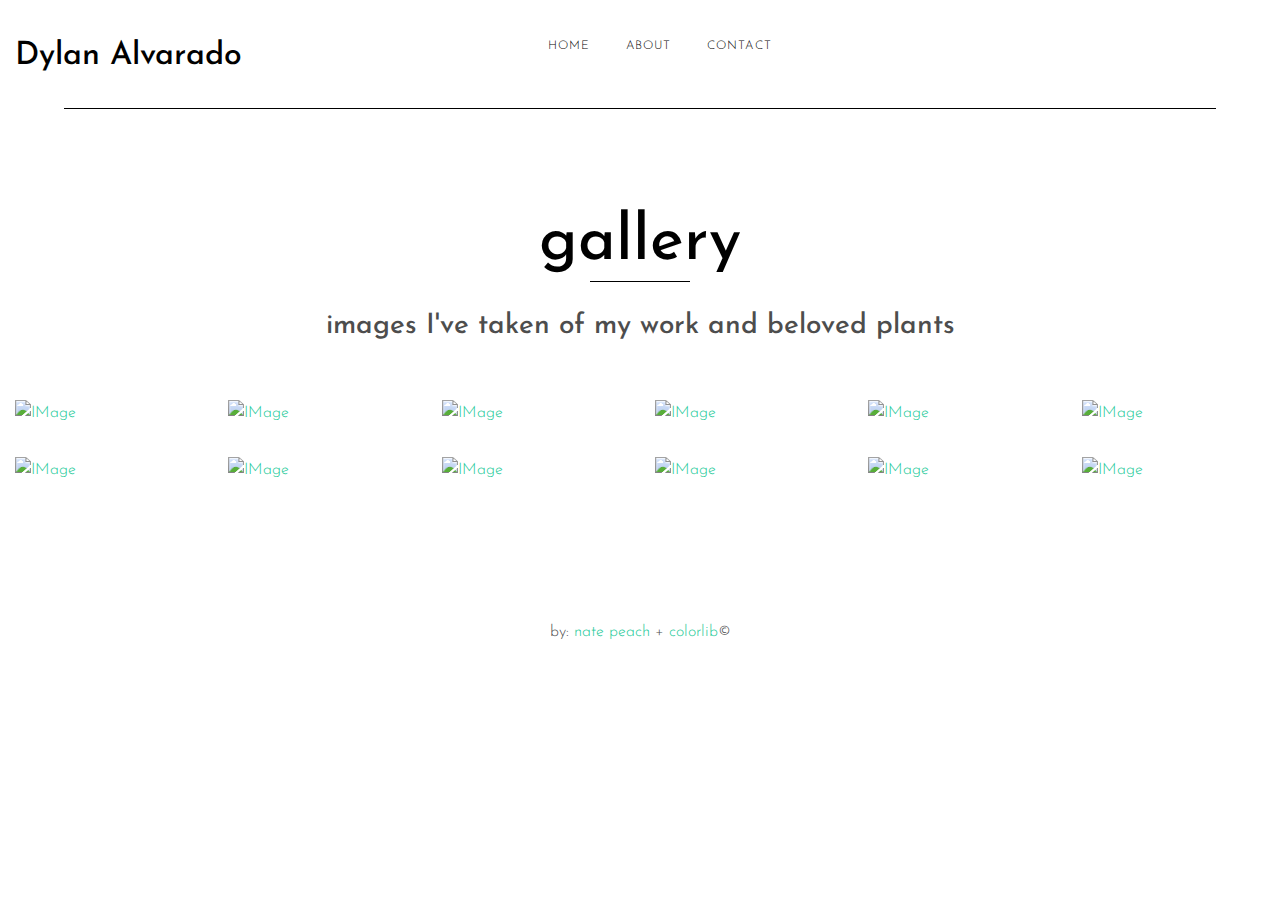
==== commit bab7b839: "updated photography section styles" ====
--- a/single.html
+++ b/single.html
@@ -1,7 +1,7 @@
 <!DOCTYPE html>
 <html lang="en">
   <head>
-    <title>Photon &mdash; Colorlib Website Template</title>
+    <title>Dylan Alvarado &mdash; Photography</title>
     <meta charset="utf-8">
     <meta name="viewport" content="width=device-width, initial-scale=1, shrink-to-fit=no">
 
@@ -43,20 +43,20 @@
 
 
 
-    <header class="site-navbar py-3 border-bottom" role="banner">
+    <header class="site-navbar py-3" role="banner">
 
       <div class="container-fluid">
         <div class="row align-items-center">
           
           <div class="col-6 col-xl-2" data-aos="fade-down">
-            <h1 class="mb-0"><a href="index.html" class="text-black h2 mb-0">Photon</a></h1>
+            <h1 class="mb-0"><a href="index.html" class="text-black h2 mb-0">Dylan Alvarado</a></h1>
           </div>
           <div class="col-10 col-md-8 d-none d-xl-block" data-aos="fade-down">
             <nav class="site-navigation position-relative text-right text-lg-center" role="navigation">
 
               <ul class="site-menu js-clone-nav mx-auto d-none d-lg-block">
                 <li><a href="index.html">Home</a></li>
-                <li class="has-children active">
+                <!--<li class="has-children active">
                   <a href="single.html">Gallery</a>
                   <ul class="dropdown">
                     <li><a href="#">Nature</a></li>
@@ -76,7 +76,7 @@
                     </li>
                   </ul>
                 </li>
-                <li><a href="services.html">Services</a></li>
+                <li><a href="services.html">Services</a></li>-->
                 <li><a href="about.html">About</a></li>
                 <li><a href="contact.html">Contact</a></li>
               </ul>
@@ -85,7 +85,7 @@
 
           <div class="col-6 col-xl-2 text-right" data-aos="fade-down">
             <div class="d-none d-xl-inline-block">
-              <ul class="site-menu js-clone-nav ml-auto list-unstyled d-flex text-right mb-0" data-class="social">
+              <!--<ul class="site-menu js-clone-nav ml-auto list-unstyled d-flex text-right mb-0" data-class="social">
                 <li>
                   <a href="#" class="pl-0 pr-3"><span class="icon-facebook"></span></a>
                 </li>
@@ -98,7 +98,7 @@
                 <li>
                   <a href="#" class="pl-3 pr-3"><span class="icon-youtube-play"></span></a>
                 </li>
-              </ul>
+              </ul>-->
             </div>
 
             <div class="d-inline-block d-xl-none ml-md-0 mr-auto py-3" style="position: relative; top: 3px;"><a href="#" class="site-menu-toggle js-menu-toggle text-black"><span class="icon-menu h3"></span></a></div>
@@ -107,7 +107,7 @@
 
         </div>
       </div>
-      
+      <div id="header-border"></div>
     </header>
 
 
@@ -120,52 +120,53 @@
         <div class="col-md-7">
           <div class="row mb-5">
             <div class="col-12 ">
-              <h2 class="site-section-heading text-center">Nature Gallery</h2>
+              <h2 class="site-section-heading text-center">gallery</h2>
+              <h3 class="text-center" id="gallery-info">images I've taken of my work and beloved plants</h3>
             </div>
           </div>
         </div>
     
       </div>
-      <div class="row" id="lightgallery">
+      <div class="row align-items-center" id="lightgallery">
         <div class="col-sm-6 col-md-4 col-lg-3 col-xl-2 item" data-aos="fade" data-src="images/big-images/nature_big_1.jpg" data-sub-html="<h4>Fading Light</h4><p>Lorem ipsum dolor sit amet, consectetur adipisicing elit. Dolor doloremque hic excepturi fugit, sunt impedit fuga tempora, ad amet aliquid?</p>">
-          <a href="#"><img src="images/nature_small_1.jpg" alt="IMage" class="img-fluid"></a>
+          <a href="#"><img src="images/ceramics-plants/ceramics1.jpg" alt="IMage" class="img-fluid"></a>
         </div>
         <div class="col-sm-6 col-md-4 col-lg-3 col-xl-2 item" data-aos="fade" data-src="images/big-images/nature_big_2.jpg" data-sub-html="<h4>Fading Light</h4><p>Lorem ipsum dolor sit amet, consectetur adipisicing elit. Laboriosam omnis quaerat molestiae, praesentium. Ipsam, reiciendis. Aut molestiae animi earum laudantium.</p>">
-          <a href="#"><img src="images/nature_small_2.jpg" alt="IMage" class="img-fluid"></a>
+          <a href="#"><img src="images/ceramics-plants/ceramics2.jpg" alt="IMage" class="img-fluid"></a>
         </div>
         <div class="col-sm-6 col-md-4 col-lg-3 col-xl-2 item" data-aos="fade" data-src="images/big-images/nature_big_3.jpg" data-sub-html="<h4>Fading Light</h4><p>Lorem ipsum dolor sit amet, consectetur adipisicing elit. Quidem reiciendis, dolorum illo temporibus culpa eaque dolore rerum quod voluptate doloribus.</p>">
-          <a href="#"><img src="images/nature_small_3.jpg" alt="IMage" class="img-fluid"></a>
+          <a href="#"><img src="images/ceramics-plants/ceramics3.jpg" alt="IMage" class="img-fluid"></a>
         </div>
         <div class="col-sm-6 col-md-4 col-lg-3 col-xl-2 item" data-aos="fade" data-src="images/big-images/nature_big_4.jpg" data-sub-html="<h4>Fading Light</h4><p>Lorem ipsum dolor sit amet, consectetur adipisicing elit. Enim perferendis quae iusto omnis praesentium labore tempore eligendi quo corporis sapiente.</p>">
-          <a href="#"><img src="images/nature_small_4.jpg" alt="IMage" class="img-fluid"></a>
+          <a href="#"><img src="images/ceramics-plants/ceramics4.jpg" alt="IMage" class="img-fluid"></a>
         </div>
         <div class="col-sm-6 col-md-4 col-lg-3 col-xl-2 item" data-aos="fade" data-src="images/big-images/nature_big_5.jpg" data-sub-html="<h4>Fading Light</h4><p>Lorem ipsum dolor sit amet, consectetur adipisicing elit. Saepe, voluptatum voluptate tempore aliquam, dolorem distinctio. In quas maiores tenetur sequi.</p>">
-          <a href="#"><img src="images/nature_small_5.jpg" alt="IMage" class="img-fluid"></a>
+          <a href="#"><img src="images/ceramics-plants/ceramics5.jpg" alt="IMage" class="img-fluid"></a>
         </div>
         <div class="col-sm-6 col-md-4 col-lg-3 col-xl-2 item" data-aos="fade" data-src="images/big-images/nature_big_6.jpg" data-sub-html="<h4>Fading Light</h4><p>Lorem ipsum dolor sit amet, consectetur adipisicing elit. Rerum cum culpa blanditiis illum, voluptatum iusto quisquam mollitia debitis quaerat maiores?</p>">
-          <a href="#"><img src="images/nature_small_6.jpg" alt="IMage" class="img-fluid"></a>
+          <a href="#"><img src="images/ceramics-plants/ceramics6.jpg" alt="IMage" class="img-fluid"></a>
         </div>
 
         <div class="col-sm-6 col-md-4 col-lg-3 col-xl-2 item" data-aos="fade" data-src="images/big-images/nature_big_7.jpg" data-sub-html="<h4>Fading Light</h4><p>Lorem ipsum dolor sit amet, consectetur adipisicing elit. Asperiores similique impedit possimus, laboriosam enim at placeat nihil voluptatibus voluptate hic!</p>">
-          <a href="#"><img src="images/nature_small_7.jpg" alt="IMage" class="img-fluid"></a>
+          <a href="#"><img src="images/ceramics-plants/plant1.jpg" alt="IMage" class="img-fluid"></a>
         </div>
         <div class="col-sm-6 col-md-4 col-lg-3 col-xl-2 item" data-aos="fade" data-src="images/big-images/nature_big_8.jpg" data-sub-html="<h4>Fading Light</h4><p>Lorem ipsum dolor sit amet, consectetur adipisicing elit. Quam vitae sed cum mollitia itaque soluta laboriosam eaque sit ratione, aliquid.</p>">
-          <a href="#"><img src="images/nature_small_8.jpg" alt="IMage" class="img-fluid"></a>
+          <a href="#"><img src="images/ceramics-plants/plant2.jpg" alt="IMage" class="img-fluid"></a>
         </div>
         <div class="col-sm-6 col-md-4 col-lg-3 col-xl-2 item" data-aos="fade" data-src="images/big-images/nature_big_9.jpg" data-sub-html="<h4>Fading Light</h4><p>Lorem ipsum dolor sit amet, consectetur adipisicing elit. Quidem reiciendis debitis beatae facilis quos, enim quis nobis magnam architecto earum!</p>">
-          <a href="#"><img src="images/nature_small_9.jpg" alt="IMage" class="img-fluid"></a>
+          <a href="#"><img src="images/ceramics-plants/plant3.jpg" alt="IMage" class="img-fluid"></a>
         </div>
 
         <div class="col-sm-6 col-md-4 col-lg-3 col-xl-2 item" data-aos="fade" data-src="images/big-images/nature_big_9.jpg" data-sub-html="<h4>Fading Light</h4><p>Lorem ipsum dolor sit amet, consectetur adipisicing elit. Itaque officiis magnam, facilis nam eos perspiciatis eligendi pariatur numquam debitis quos!</p>">
-          <a href="#"><img src="images/nature_small_9.jpg" alt="IMage" class="img-fluid"></a>
+          <a href="#"><img src="images/ceramics-plants/plant4.jpg" alt="IMage" class="img-fluid"></a>
         </div>
         <div class="col-sm-6 col-md-4 col-lg-3 col-xl-2 item" data-aos="fade" data-src="images/big-images/nature_big_8.jpg" data-sub-html="<h4>Fading Light</h4><p>Lorem ipsum dolor sit amet, consectetur adipisicing elit. Facilis consequatur quam et, delectus, cum iste ipsa animi eligendi obcaecati nemo.</p>">
-          <a href="#"><img src="images/nature_small_8.jpg" alt="IMage" class="img-fluid"></a>
+          <a href="#"><img src="images/ceramics-plants/plant5.jpg" alt="IMage" class="img-fluid"></a>
         </div>
         <div class="col-sm-6 col-md-4 col-lg-3 col-xl-2 item" data-aos="fade" data-src="images/big-images/nature_big_7.jpg" data-sub-html="<h4>Fading Light</h4><p>Lorem ipsum dolor sit amet, consectetur adipisicing elit. Adipisci quia illo voluptatibus numquam inventore, ab asperiores molestiae distinctio atque nihil.</p>">
-          <a href="#"><img src="images/nature_small_7.jpg" alt="IMage" class="img-fluid"></a>
-        </div>
-        <div class="col-sm-6 col-md-4 col-lg-3 col-xl-2 item" data-aos="fade" data-src="images/big-images/nature_big_6.jpg" data-sub-html="<h4>Fading Light</h4><p>Lorem ipsum dolor sit amet, consectetur adipisicing elit. Incidunt unde placeat obcaecati sapiente illum, fuga nostrum necessitatibus delectus maiores magnam.</p>">
+          <a href="#"><img src="images/ceramics-plants/plant6.jpg" alt="IMage" class="img-fluid"></a>
+        </div>
+        <!--<div class="col-sm-6 col-md-4 col-lg-3 col-xl-2 item" data-aos="fade" data-src="images/big-images/nature_big_6.jpg" data-sub-html="<h4>Fading Light</h4><p>Lorem ipsum dolor sit amet, consectetur adipisicing elit. Incidunt unde placeat obcaecati sapiente illum, fuga nostrum necessitatibus delectus maiores magnam.</p>">
           <a href="#"><img src="images/nature_small_6.jpg" alt="IMage" class="img-fluid"></a>
         </div>
         <div class="col-sm-6 col-md-4 col-lg-3 col-xl-2 item" data-aos="fade" data-src="images/big-images/nature_big_5.jpg" data-sub-html="<h4>Fading Light</h4><p>Lorem ipsum dolor sit amet, consectetur adipisicing elit. Voluptas dignissimos non consectetur. Facilis totam, explicabo nam iure! Veniam modi, molestiae.</p>">
@@ -242,7 +243,7 @@
         </div>
         <div class="col-sm-6 col-md-4 col-lg-3 col-xl-2 item" data-aos="fade" data-src="images/big-images/nature_big_1.jpg" data-sub-html="<h4>Fading Light</h4><p>Lorem ipsum dolor sit amet, consectetur adipisicing elit. Quidem tempora deleniti, consectetur quisquam labore vitae quod quae debitis hic ab!</p>">
           <a href="#"><img src="images/nature_small_1.jpg" alt="IMage" class="img-fluid"></a>
-        </div>
+        </div>-->
 
       </div>
     </div>
@@ -250,11 +251,7 @@
 
   <div class="footer py-4">
     <div class="container-fluid text-center">
-      <p>
-      <!-- Link back to Colorlib can't be removed. Template is licensed under CC BY 3.0. -->
-      Copyright &copy;<script data-cfasync="false" src="/cdn-cgi/scripts/5c5dd728/cloudflare-static/email-decode.min.js"></script><script>document.write(new Date().getFullYear());</script> All rights reserved | This template is made with <i class="icon-heart-o" aria-hidden="true"></i> by <a href="https://colorlib.com" target="_blank" >Colorlib</a>
-      <!-- Link back to Colorlib can't be removed. Template is licensed under CC BY 3.0. -->
-      </p>
+      <p>by: <a href="https://natepeach.com">nate peach</a> + <a href="https://colorlib.com" target="_blank" >colorlib</a>&copy;</p>
     </div>
   </div>
 
--- a/css/style.css
+++ b/css/style.css
@@ -211,10 +211,30 @@
   margin-top: -150px; }
 
 /* Navbar */
+
+#header-border {
+  box-sizing: border-box;
+  position: relative;
+  display: flex;
+  justify-content: center;
+  left: 5%;
+  height: 1px;
+  width: 90%;
+  border-bottom: 1px solid black;
+  padding-top: 1em;
+}
+
+h1 {
+  padding-left: 0em;
+  width: 275px;
+}
+
 .site-navbar {
   margin-bottom: 0px;
   z-index: 9;
-  position: relative; }
+  position: relative; 
+  }
+  
   .site-navbar.transparent {
     background: transparent; }
   .site-navbar.absolute {
@@ -229,14 +249,21 @@
     margin-top: -20px; }
   .site-navbar .site-navigation.border-bottom {
     border-bottom: 1px solid #f3f3f4 !important; }
-  .site-navbar .site-navigation .site-menu {
-    margin-bottom: 0; }
+  
+
+
+    .site-navbar .site-navigation .site-menu {  
+      margin-top: 0;
+          
+    }
     .site-navbar .site-navigation .site-menu .active > a {
-      color: #20c997; }
+      color: #168541; }
     .site-navbar .site-navigation .site-menu a {
       text-decoration: none !important;
       font-size: 15px;
-      display: inline-block; }
+      display: inline-block;
+    }
+      
     .site-navbar .site-navigation .site-menu > li {
       display: inline-block;
       padding: 10px 5px; }
@@ -246,7 +273,7 @@
         letter-spacing: .1em;
         color: #000;
         font-size: 12px;
-        text-decoration: none !important; }
+        text-decoration: none !important;  }
         .site-navbar .site-navigation .site-menu > li > a:hover {
           color: #20c997; }
     .site-navbar .site-navigation .site-menu .has-children {
@@ -349,7 +376,7 @@
     color: #20c997; }
 
 .site-mobile-menu {
-  width: 300px;
+  width: 200px;
   position: fixed;
   right: 0;
   z-index: 2000;
@@ -488,6 +515,8 @@
         .site-mobile-menu .site-nav-wrap[data-class="social"] > li:first-child a {
           padding-left: 15px !important; }
 
+          
+
 /* Blocks */
 .site-blocks-cover {
   background-size: cover;
@@ -1079,7 +1108,8 @@
   transform: scale(1.2); }
 
 .swiper-container {
-  height: calc(100vh - 192px); }
+  height: calc(100vh - 192px); 
+  padding-top: 1em;}
   .swiper-container .swiper-slide .image-wrap {
     display: block;
     overflow: hidden;
@@ -1120,7 +1150,7 @@
     .swiper-container .swiper-slide .image-wrap:hover:before {
       background: rgba(0, 0, 0, 0.4);
       content: ""; }
-  .swiper-container .btn-outline-white {
+  /*.swiper-container .btn-outline-white {
     border-color: #fff;
     color: #fff;
     border-width: 2px;
@@ -1162,7 +1192,14 @@
 
 .swiper-pagination-bullet-active {
   opacity: 1;
-  background: #20c997; }
+  background: #20c997; }*/
 
 #lightgallery .item {
   margin-bottom: 30px; }
+
+
+/* Gallery Styles */
+
+#gallery-info {
+  padding-top: .7em;
+}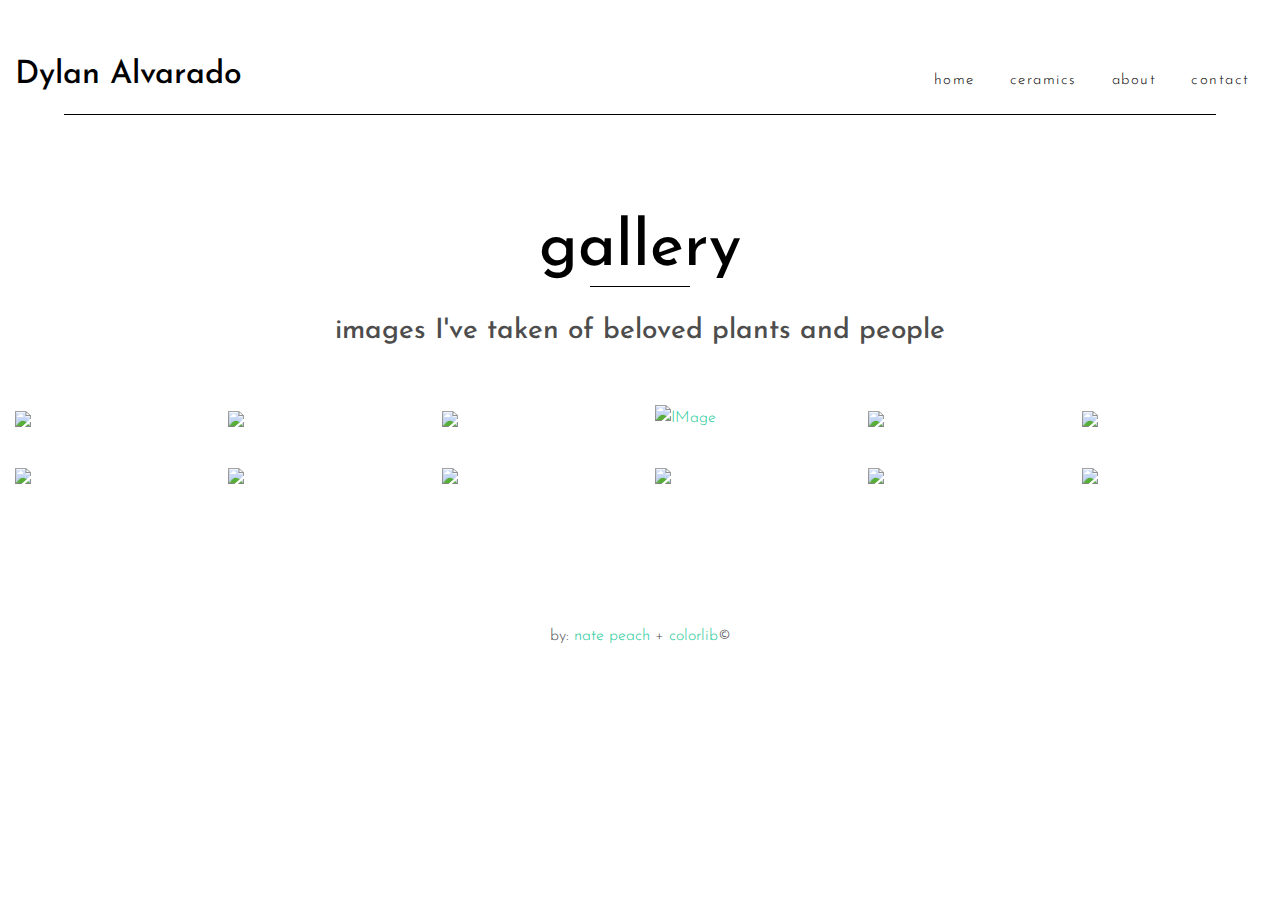
==== commit 02bb95e7: "updated layout, styles on homepage and work / photo pages" ====
--- a/single.html
+++ b/single.html
@@ -51,8 +51,8 @@
           <div class="col-6 col-xl-2" data-aos="fade-down">
             <h1 class="mb-0"><a href="index.html" class="text-black h2 mb-0">Dylan Alvarado</a></h1>
           </div>
-          <div class="col-10 col-md-8 d-none d-xl-block" data-aos="fade-down">
-            <nav class="site-navigation position-relative text-right text-lg-center" role="navigation">
+          <div class="col-sm-8 d-none d-xl-block order-10" data-aos="fade-down">
+            <nav class="site-navigation position-relative text-end text-lg-right" role="navigation" id="desktop-nav">
 
               <ul class="site-menu js-clone-nav mx-auto d-none d-lg-block">
                 <li><a href="index.html">Home</a></li>
@@ -75,8 +75,8 @@
                       </ul>
                     </li>
                   </ul>
-                </li>
-                <li><a href="services.html">Services</a></li>-->
+                </li>-->
+                <li><a href="work.html">Ceramics</a></li>
                 <li><a href="about.html">About</a></li>
                 <li><a href="contact.html">Contact</a></li>
               </ul>
@@ -107,7 +107,7 @@
 
         </div>
       </div>
-      <div id="header-border"></div>
+      <div id="header-border-photos"></div>
     </header>
 
 
@@ -121,50 +121,50 @@
           <div class="row mb-5">
             <div class="col-12 ">
               <h2 class="site-section-heading text-center">gallery</h2>
-              <h3 class="text-center" id="gallery-info">images I've taken of my work and beloved plants</h3>
+              <h3 class="text-center" id="gallery-info">images I've taken of beloved plants and people</h3>
             </div>
           </div>
         </div>
     
       </div>
       <div class="row align-items-center" id="lightgallery">
-        <div class="col-sm-6 col-md-4 col-lg-3 col-xl-2 item" data-aos="fade" data-src="images/big-images/nature_big_1.jpg" data-sub-html="<h4>Fading Light</h4><p>Lorem ipsum dolor sit amet, consectetur adipisicing elit. Dolor doloremque hic excepturi fugit, sunt impedit fuga tempora, ad amet aliquid?</p>">
-          <a href="#"><img src="images/ceramics-plants/ceramics1.jpg" alt="IMage" class="img-fluid"></a>
-        </div>
-        <div class="col-sm-6 col-md-4 col-lg-3 col-xl-2 item" data-aos="fade" data-src="images/big-images/nature_big_2.jpg" data-sub-html="<h4>Fading Light</h4><p>Lorem ipsum dolor sit amet, consectetur adipisicing elit. Laboriosam omnis quaerat molestiae, praesentium. Ipsam, reiciendis. Aut molestiae animi earum laudantium.</p>">
-          <a href="#"><img src="images/ceramics-plants/ceramics2.jpg" alt="IMage" class="img-fluid"></a>
-        </div>
-        <div class="col-sm-6 col-md-4 col-lg-3 col-xl-2 item" data-aos="fade" data-src="images/big-images/nature_big_3.jpg" data-sub-html="<h4>Fading Light</h4><p>Lorem ipsum dolor sit amet, consectetur adipisicing elit. Quidem reiciendis, dolorum illo temporibus culpa eaque dolore rerum quod voluptate doloribus.</p>">
-          <a href="#"><img src="images/ceramics-plants/ceramics3.jpg" alt="IMage" class="img-fluid"></a>
-        </div>
-        <div class="col-sm-6 col-md-4 col-lg-3 col-xl-2 item" data-aos="fade" data-src="images/big-images/nature_big_4.jpg" data-sub-html="<h4>Fading Light</h4><p>Lorem ipsum dolor sit amet, consectetur adipisicing elit. Enim perferendis quae iusto omnis praesentium labore tempore eligendi quo corporis sapiente.</p>">
+        <div class="col-sm-6 col-md-4 col-lg-3 col-xl-2 item" data-aos="fade" data-src="images/ceramics-plants/ceramics1.jpg">
+          <a href="#"><img src="images/ceramics-plants/ceramics1.jpg" class="img-fluid"></a>
+        </div>
+        <div class="col-sm-6 col-md-4 col-lg-3 col-xl-2 item" data-aos="fade" data-src="images/ceramics-plants/ceramics2.jpg">
+          <a href="#"><img src="images/ceramics-plants/ceramics2.jpg" class="img-fluid"></a>
+        </div>
+        <div class="col-sm-6 col-md-4 col-lg-3 col-xl-2 item" data-aos="fade" data-src="images/ceramics-plants/ceramics3.jpg">
+          <a href="#"><img src="images/ceramics-plants/ceramics3.jpg" class="img-fluid"></a>
+        </div>
+        <div class="col-sm-6 col-md-4 col-lg-3 col-xl-2 item" data-aos="fade" data-src="images/ceramics-plants/ceramics4.jpg">
           <a href="#"><img src="images/ceramics-plants/ceramics4.jpg" alt="IMage" class="img-fluid"></a>
         </div>
-        <div class="col-sm-6 col-md-4 col-lg-3 col-xl-2 item" data-aos="fade" data-src="images/big-images/nature_big_5.jpg" data-sub-html="<h4>Fading Light</h4><p>Lorem ipsum dolor sit amet, consectetur adipisicing elit. Saepe, voluptatum voluptate tempore aliquam, dolorem distinctio. In quas maiores tenetur sequi.</p>">
-          <a href="#"><img src="images/ceramics-plants/ceramics5.jpg" alt="IMage" class="img-fluid"></a>
-        </div>
-        <div class="col-sm-6 col-md-4 col-lg-3 col-xl-2 item" data-aos="fade" data-src="images/big-images/nature_big_6.jpg" data-sub-html="<h4>Fading Light</h4><p>Lorem ipsum dolor sit amet, consectetur adipisicing elit. Rerum cum culpa blanditiis illum, voluptatum iusto quisquam mollitia debitis quaerat maiores?</p>">
-          <a href="#"><img src="images/ceramics-plants/ceramics6.jpg" alt="IMage" class="img-fluid"></a>
-        </div>
-
-        <div class="col-sm-6 col-md-4 col-lg-3 col-xl-2 item" data-aos="fade" data-src="images/big-images/nature_big_7.jpg" data-sub-html="<h4>Fading Light</h4><p>Lorem ipsum dolor sit amet, consectetur adipisicing elit. Asperiores similique impedit possimus, laboriosam enim at placeat nihil voluptatibus voluptate hic!</p>">
-          <a href="#"><img src="images/ceramics-plants/plant1.jpg" alt="IMage" class="img-fluid"></a>
-        </div>
-        <div class="col-sm-6 col-md-4 col-lg-3 col-xl-2 item" data-aos="fade" data-src="images/big-images/nature_big_8.jpg" data-sub-html="<h4>Fading Light</h4><p>Lorem ipsum dolor sit amet, consectetur adipisicing elit. Quam vitae sed cum mollitia itaque soluta laboriosam eaque sit ratione, aliquid.</p>">
-          <a href="#"><img src="images/ceramics-plants/plant2.jpg" alt="IMage" class="img-fluid"></a>
-        </div>
-        <div class="col-sm-6 col-md-4 col-lg-3 col-xl-2 item" data-aos="fade" data-src="images/big-images/nature_big_9.jpg" data-sub-html="<h4>Fading Light</h4><p>Lorem ipsum dolor sit amet, consectetur adipisicing elit. Quidem reiciendis debitis beatae facilis quos, enim quis nobis magnam architecto earum!</p>">
-          <a href="#"><img src="images/ceramics-plants/plant3.jpg" alt="IMage" class="img-fluid"></a>
-        </div>
-
-        <div class="col-sm-6 col-md-4 col-lg-3 col-xl-2 item" data-aos="fade" data-src="images/big-images/nature_big_9.jpg" data-sub-html="<h4>Fading Light</h4><p>Lorem ipsum dolor sit amet, consectetur adipisicing elit. Itaque officiis magnam, facilis nam eos perspiciatis eligendi pariatur numquam debitis quos!</p>">
-          <a href="#"><img src="images/ceramics-plants/plant4.jpg" alt="IMage" class="img-fluid"></a>
-        </div>
-        <div class="col-sm-6 col-md-4 col-lg-3 col-xl-2 item" data-aos="fade" data-src="images/big-images/nature_big_8.jpg" data-sub-html="<h4>Fading Light</h4><p>Lorem ipsum dolor sit amet, consectetur adipisicing elit. Facilis consequatur quam et, delectus, cum iste ipsa animi eligendi obcaecati nemo.</p>">
-          <a href="#"><img src="images/ceramics-plants/plant5.jpg" alt="IMage" class="img-fluid"></a>
-        </div>
-        <div class="col-sm-6 col-md-4 col-lg-3 col-xl-2 item" data-aos="fade" data-src="images/big-images/nature_big_7.jpg" data-sub-html="<h4>Fading Light</h4><p>Lorem ipsum dolor sit amet, consectetur adipisicing elit. Adipisci quia illo voluptatibus numquam inventore, ab asperiores molestiae distinctio atque nihil.</p>">
-          <a href="#"><img src="images/ceramics-plants/plant6.jpg" alt="IMage" class="img-fluid"></a>
+        <div class="col-sm-6 col-md-4 col-lg-3 col-xl-2 item" data-aos="fade" data-src="images/ceramics-plants/ceramics5.jpg">
+          <a href="#"><img src="images/ceramics-plants/ceramics5.jpg" class="img-fluid"></a>
+        </div>
+        <div class="col-sm-6 col-md-4 col-lg-3 col-xl-2 item" data-aos="fade" data-src="images/ceramics-plants/ceramics6.jpg">
+          <a href="#"><img src="images/ceramics-plants/ceramics6.jpg" class="img-fluid"></a>
+        </div>
+
+        <div class="col-sm-6 col-md-4 col-lg-3 col-xl-2 item" data-aos="fade" data-src="images/ceramics-plants/plant1.jpg">
+          <a href="#"><img src="images/ceramics-plants/plant1.jpg" class="img-fluid"></a>
+        </div>
+        <div class="col-sm-6 col-md-4 col-lg-3 col-xl-2 item" data-aos="fade" data-src="images/ceramics-plants/plant2.jpg">
+          <a href="#"><img src="images/ceramics-plants/plant2.jpg" class="img-fluid"></a>
+        </div>
+        <div class="col-sm-6 col-md-4 col-lg-3 col-xl-2 item" data-aos="fade" data-src="images/ceramics-plants/plant3.jpg">
+          <a href="#"><img src="images/ceramics-plants/plant3.jpg" class="img-fluid"></a>
+        </div>
+
+        <div class="col-sm-6 col-md-4 col-lg-3 col-xl-2 item" data-aos="fade" data-src="images/ceramics-plants/plant4.jpg">
+          <a href="#"><img src="images/ceramics-plants/plant4.jpg" class="img-fluid"></a>
+        </div>
+        <div class="col-sm-6 col-md-4 col-lg-3 col-xl-2 item" data-aos="fade" data-src="images/ceramics-plants/plant5.jpg">
+          <a href="#"><img src="images/ceramics-plants/plant5.jpg" class="img-fluid"></a>
+        </div>
+        <div class="col-sm-6 col-md-4 col-lg-3 col-xl-2 item" data-aos="fade" data-src="images/ceramics-plants/plant6.jpg">
+          <a href="#"><img src="images/ceramics-plants/plant6.jpg" class="img-fluid"></a>
         </div>
         <!--<div class="col-sm-6 col-md-4 col-lg-3 col-xl-2 item" data-aos="fade" data-src="images/big-images/nature_big_6.jpg" data-sub-html="<h4>Fading Light</h4><p>Lorem ipsum dolor sit amet, consectetur adipisicing elit. Incidunt unde placeat obcaecati sapiente illum, fuga nostrum necessitatibus delectus maiores magnam.</p>">
           <a href="#"><img src="images/nature_small_6.jpg" alt="IMage" class="img-fluid"></a>
--- a/css/style.css
+++ b/css/style.css
@@ -212,7 +212,23 @@
 
 /* Navbar */
 
-#header-border {
+#header-border-home {
+  box-sizing: border-box;
+  position: relative;
+  display: flex;
+  justify-content: center;
+  left: 5%;
+  height: 1px;
+  width: 90%;
+  border-top: 1px solid black;
+  padding-bottom: 1.5em;
+}
+
+@media (min-width: 1200px) {
+  #header-border-home {
+    margin-top: -1em; } }
+
+#header-border-photos {
   box-sizing: border-box;
   position: relative;
   display: flex;
@@ -221,7 +237,13 @@
   height: 1px;
   width: 90%;
   border-bottom: 1px solid black;
-  padding-top: 1em;
+}
+@media (min-width: 1200px) {
+  #header-border-photos {
+    margin-top: -1em; } }
+
+#desktop-nav {
+  padding-top: 2em;
 }
 
 h1 {
@@ -269,10 +291,10 @@
       padding: 10px 5px; }
       .site-navbar .site-navigation .site-menu > li > a {
         padding: 10px 10px;
-        text-transform: uppercase;
+        text-transform: lowercase;
         letter-spacing: .1em;
         color: #000;
-        font-size: 12px;
+        font-size: 15px;
         text-decoration: none !important;  }
         .site-navbar .site-navigation .site-menu > li > a:hover {
           color: #20c997; }
@@ -357,7 +379,7 @@
             background: #f4f5f9;
             color: #25262a; }
       .site-navbar .site-navigation .site-menu .has-children a {
-        text-transform: uppercase; }
+        text-transform: lowercase; }
       .site-navbar .site-navigation .site-menu .has-children:hover > a, .site-navbar .site-navigation .site-menu .has-children:focus > a, .site-navbar .site-navigation .site-menu .has-children:active > a {
         color: #20c997; }
       .site-navbar .site-navigation .site-menu .has-children:hover, .site-navbar .site-navigation .site-menu .has-children:focus, .site-navbar .site-navigation .site-menu .has-children:active {
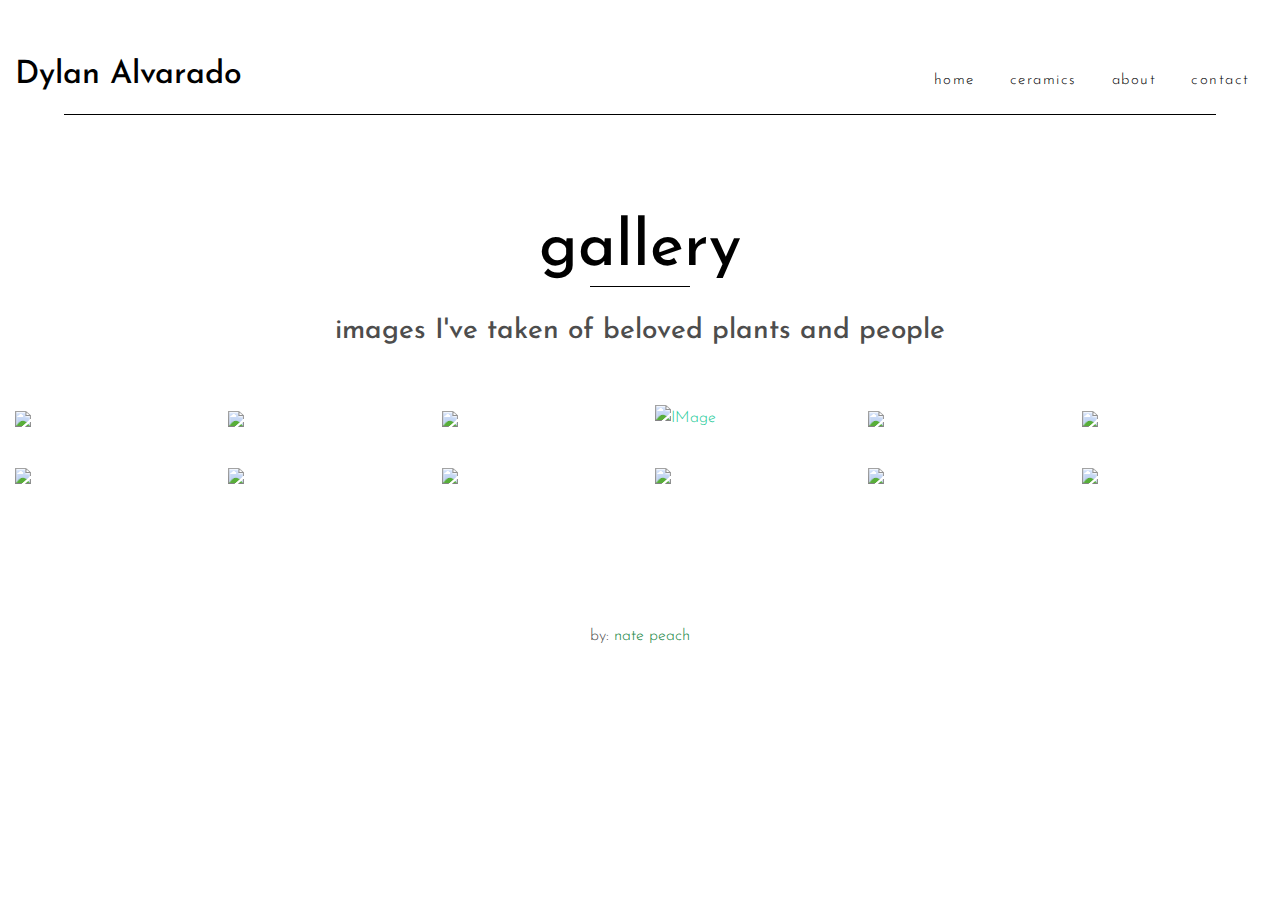
==== commit f73114cf: "edited text in footers and styling on landing page" ====
--- a/single.html
+++ b/single.html
@@ -77,8 +77,8 @@
                   </ul>
                 </li>-->
                 <li><a href="work.html">Ceramics</a></li>
-                <li><a href="about.html">About</a></li>
-                <li><a href="contact.html">Contact</a></li>
+                <li><a href="index.html#about">About</a></li>
+                <li><a href="index.html#contact">Contact</a></li>
               </ul>
             </nav>
           </div>
@@ -251,7 +251,7 @@
 
   <div class="footer py-4">
     <div class="container-fluid text-center">
-      <p>by: <a href="https://natepeach.com">nate peach</a> + <a href="https://colorlib.com" target="_blank" >colorlib</a>&copy;</p>
+      <p>by: <a href="https://natepeach.com">nate peach</a> <!--+ <a href="https://colorlib.com" target="_blank" >colorlib</a></p>-->
     </div>
   </div>
 
--- a/css/style.css
+++ b/css/style.css
@@ -74,7 +74,7 @@
   height: 43px;
   border-radius: 0; }
   .form-control:active, .form-control:focus {
-    border-color: #20c997; }
+    border-color: #168541; }
   .form-control:hover, .form-control:active, .form-control:focus {
     -webkit-box-shadow: none !important;
     box-shadow: none !important; }
@@ -297,7 +297,7 @@
         font-size: 15px;
         text-decoration: none !important;  }
         .site-navbar .site-navigation .site-menu > li > a:hover {
-          color: #20c997; }
+          color: #168541; }
     .site-navbar .site-navigation .site-menu .has-children {
       position: relative; }
       .site-navbar .site-navigation .site-menu .has-children > a {
@@ -357,7 +357,7 @@
           transition: 0s all;
           color: #343a40; }
         .site-navbar .site-navigation .site-menu .has-children .dropdown .active > a {
-          color: #20c997 !important; }
+          color: #168541 !important; }
         .site-navbar .site-navigation .site-menu .has-children .dropdown > li {
           list-style: none;
           padding: 0;
@@ -381,7 +381,7 @@
       .site-navbar .site-navigation .site-menu .has-children a {
         text-transform: lowercase; }
       .site-navbar .site-navigation .site-menu .has-children:hover > a, .site-navbar .site-navigation .site-menu .has-children:focus > a, .site-navbar .site-navigation .site-menu .has-children:active > a {
-        color: #20c997; }
+        color: #168541; }
       .site-navbar .site-navigation .site-menu .has-children:hover, .site-navbar .site-navigation .site-menu .has-children:focus, .site-navbar .site-navigation .site-menu .has-children:active {
         cursor: pointer; }
         .site-navbar .site-navigation .site-menu .has-children:hover > .dropdown, .site-navbar .site-navigation .site-menu .has-children:focus > .dropdown, .site-navbar .site-navigation .site-menu .has-children:active > .dropdown {
@@ -395,7 +395,7 @@
 .site-menu[data-class="social"] a {
   color: #000; }
   .site-menu[data-class="social"] a:hover {
-    color: #20c997; }
+    color: #168541; }
 
 .site-mobile-menu {
   width: 200px;
@@ -466,12 +466,12 @@
       position: relative;
       color: #212529; }
       .site-mobile-menu .site-nav-wrap a:hover {
-        color: #20c997; }
+        color: #168541; }
     .site-mobile-menu .site-nav-wrap li {
       position: relative;
       display: block; }
       .site-mobile-menu .site-nav-wrap li.active > a {
-        color: #20c997; }
+        color: #168541; }
     .site-mobile-menu .site-nav-wrap .arrow-collapse {
       position: absolute;
       right: 0px;
@@ -862,7 +862,7 @@
     font-weight: bold;
     color: #cccccc; }
     .site-block-tab .nav-item > a:hover, .site-block-tab .nav-item > a.active {
-      border-bottom: 2px solid #20c997;
+      border-bottom: 2px solid #168541;
       color: #000; }
 
 .block-13, .slide-one-item {
@@ -986,7 +986,7 @@
         width: 80px;
         height: 4px;
         margin-top: -4px;
-        background: #20c997;
+        background: #168541;
         top: 0; }
       .block-12 .text .text-inner .heading {
         font-size: 20px;
@@ -1009,7 +1009,7 @@
     display: block;
     border-radius: 50%;
     opacity: 1;
-    color: #20c997 !important; }
+    color: #168541 !important; }
     .block-16 figure .play-button:hover {
       opacity: 1; }
     .block-16 figure .play-button > span {
@@ -1047,7 +1047,7 @@
   color: #999999; }
 
 .block-25 ul li a .meta {
-  color: #20c997; }
+  color: #168541; }
 
 .block-25 ul li a:hover img {
   opacity: .5; }
@@ -1111,7 +1111,7 @@
     border-radius: 50%;
     border: 1px solid #ccc; }
   .site-block-27 ul li.active a, .site-block-27 ul li.active span {
-    background: #20c997;
+    background: #168541;
     color: #fff;
     border: 1px solid transparent; }
 
@@ -1219,6 +1219,14 @@
 #lightgallery .item {
   margin-bottom: 30px; }
 
+.footer a {
+  color:#168541;  
+}
+
+#my-email a {
+  color: #168541;
+}
+
 
 /* Gallery Styles */
 
